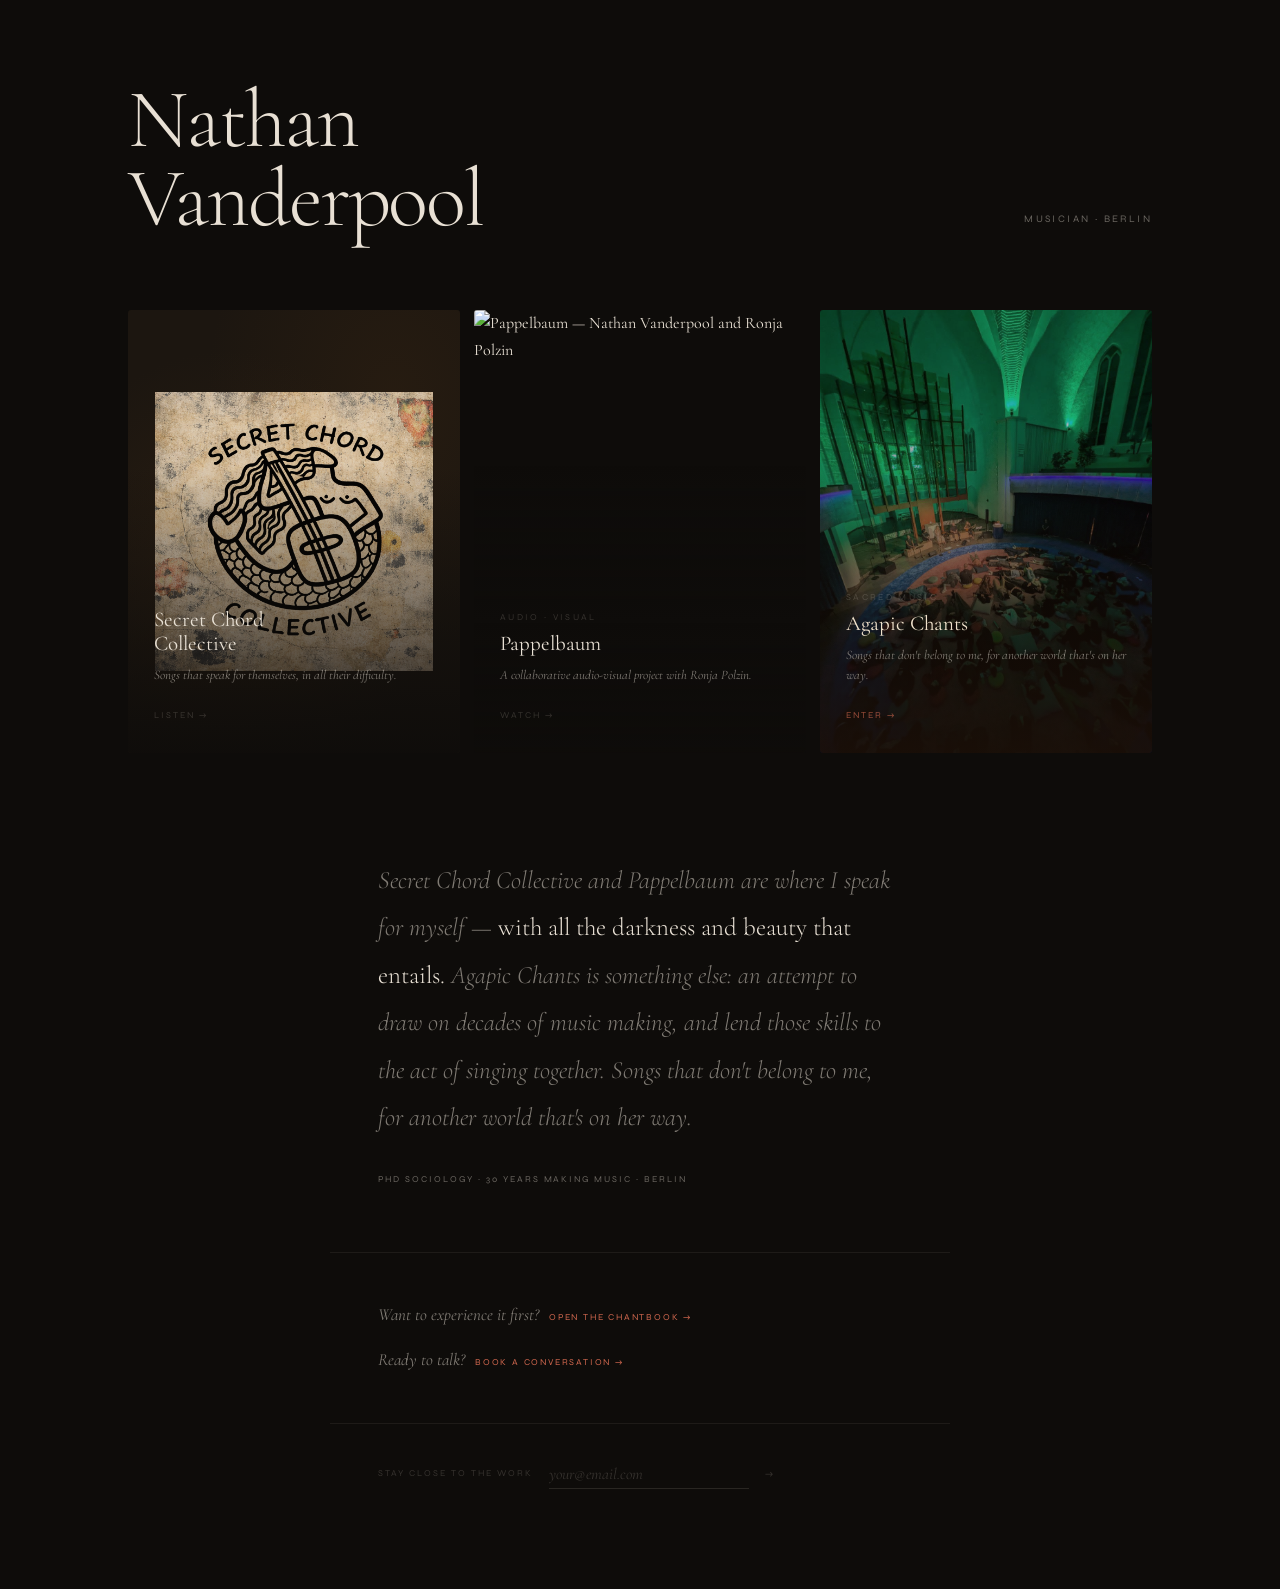
==== index.html @ b12847d2 "Add files via upload" ====
<!DOCTYPE html>
<html lang="en">
<head>
<meta charset="UTF-8">
<meta name="viewport" content="width=device-width, initial-scale=1.0">
<title>Nathan Vanderpool</title>
<meta name="description" content="Nathan Vanderpool — musician, Berlin. Secret Chord Collective, Pappelbaum, Agapic Chants.">
<link rel="preconnect" href="https://fonts.googleapis.com">
<link href="https://fonts.googleapis.com/css2?family=Cormorant+Garamond:ital,wght@0,300;0,400;0,500;1,300;1,400&family=Syne:wght@400;500;600&display=swap" rel="stylesheet">
<style>
:root {
  --void: #0e0c0a;
  --bone: #e8e0d4;
  --bone-soft: rgba(232,224,212,0.52);
  --bone-faint: rgba(232,224,212,0.18);
  --terra: #d2684f;
  --rule: rgba(232,224,212,0.07);
}

* { margin: 0; padding: 0; box-sizing: border-box; }
html { scroll-behavior: smooth; }

body {
  background: var(--void);
  color: var(--bone);
  font-family: 'Cormorant Garamond', Georgia, serif;
  line-height: 1.7;
  min-height: 100vh;
  -webkit-font-smoothing: antialiased;
}

a { color: inherit; text-decoration: none; }

/* ── HEADER ── */
.header {
  max-width: 1120px;
  margin: 0 auto;
  padding: 80px 48px 72px;
  display: flex;
  align-items: flex-end;
  justify-content: space-between;
  gap: 24px;
}

.header-name {
  font-family: 'Cormorant Garamond', serif;
  font-size: clamp(48px, 6.5vw, 88px);
  font-weight: 300;
  letter-spacing: -0.025em;
  line-height: 0.95;
  color: var(--bone);
  opacity: 0;
  animation: fadeUp 1s ease 0.1s forwards;
}

.header-location {
  font-family: 'Syne', sans-serif;
  font-size: 10px;
  letter-spacing: 0.24em;
  text-transform: uppercase;
  color: rgba(232,224,212,0.42);
  padding-bottom: 10px;
  opacity: 0;
  animation: fadeUp 1s ease 0.4s forwards;
}

/* ── PROJECT CARDS ── */
.projects {
  max-width: 1120px;
  margin: 0 auto;
  padding: 0 48px;
  display: grid;
  grid-template-columns: repeat(3, 1fr);
  gap: 14px;
}

.project-card {
  position: relative;
  aspect-ratio: 3 / 4;
  overflow: hidden;
  border-radius: 3px;
  display: block;
  opacity: 0;
}

.project-card:nth-child(1) { animation: fadeUp 0.9s ease 0.3s forwards; }
.project-card:nth-child(2) { animation: fadeUp 0.9s ease 0.5s forwards; }
.project-card:nth-child(3) { animation: fadeUp 0.9s ease 0.7s forwards; }

/* SCC: logo on textured dark */
.card-scc {
  background: #1c1610;
}
.card-scc-bg {
  position: absolute;
  inset: 0;
  background:
    radial-gradient(ellipse at 30% 60%, rgba(60,40,20,0.4) 0%, transparent 60%),
    radial-gradient(ellipse at 80% 20%, rgba(80,50,20,0.2) 0%, transparent 50%);
}
.scc-logo-wrap {
  position: absolute;
  inset: 0;
  display: flex;
  align-items: center;
  justify-content: center;
  padding: 8%;
  z-index: 1;
}
.scc-logo-wrap img {
  width: 100%;
  height: 100%;
  object-fit: contain;
  opacity: 0.88;
  mix-blend-mode: luminosity;
  transition: opacity 0.5s ease, transform 0.7s ease;
}
.card-scc:hover .scc-logo-wrap img {
  opacity: 1;
  mix-blend-mode: normal;
  transform: scale(1.03);
}

/* Pappelbaum: faces in water, tight crop */
.card-pappelbaum .project-card-img {
  object-position: center 28%;
}

/* Agapic Chants: warm */
.card-ac .project-card-img {
  filter: brightness(0.72) saturate(0.85);
}

.project-card-img {
  position: absolute;
  inset: 0;
  width: 100%;
  height: 100%;
  object-fit: cover;
  transition: transform 0.7s ease, filter 0.5s ease;
}

.project-card:hover .project-card-img {
  transform: scale(1.04);
  filter: brightness(0.9) saturate(1);
}
.card-ac:hover .project-card-img {
  filter: brightness(0.85) saturate(1);
}

/* gradient overlay */
.project-card::after {
  content: '';
  position: absolute;
  inset: 0;
  background: linear-gradient(
    to bottom,
    transparent 35%,
    rgba(14,12,10,0.92) 100%
  );
  pointer-events: none;
  z-index: 2;
}

.card-ac::after {
  background: linear-gradient(
    to bottom,
    transparent 25%,
    rgba(28,16,8,0.88) 100%
  );
}

.project-card-text {
  position: absolute;
  bottom: 0;
  left: 0;
  right: 0;
  padding: 28px 26px 26px;
  z-index: 3;
}

.project-label {
  font-family: 'Syne', sans-serif;
  font-size: 9px;
  letter-spacing: 0.26em;
  text-transform: uppercase;
  color: var(--bone-faint);
  display: block;
  margin-bottom: 7px;
}

.project-name {
  font-family: 'Cormorant Garamond', serif;
  font-size: 21px;
  font-weight: 400;
  color: var(--bone);
  line-height: 1.15;
  display: block;
  margin-bottom: 9px;
}

.card-ac .project-name { color: #f0e2cc; }

.project-desc {
  font-family: 'Cormorant Garamond', serif;
  font-size: 13px;
  font-style: italic;
  color: var(--bone-soft);
  line-height: 1.55;
  display: block;
  margin-bottom: 14px;
}

.project-link {
  font-family: 'Syne', sans-serif;
  font-size: 9px;
  letter-spacing: 0.22em;
  text-transform: uppercase;
  color: var(--bone-faint);
  transition: color 0.25s, letter-spacing 0.25s;
}

.card-ac .project-link { color: rgba(210,104,79,0.7); }
.project-card:hover .project-link { color: var(--bone); letter-spacing: 0.32em; }
.card-ac:hover .project-link { color: var(--terra); letter-spacing: 0.32em; }

/* ── CONNECTIVE TEXT ── */
.connective {
  max-width: 620px;
  margin: 104px auto 0;
  padding: 0 48px;
  opacity: 0;
  animation: fadeUp 1s ease 1s forwards;
}

.connective p {
  font-family: 'Cormorant Garamond', serif;
  font-size: clamp(19px, 2.2vw, 25px);
  font-weight: 300;
  line-height: 1.9;
  color: var(--bone-soft);
  font-style: italic;
}

.connective em {
  font-style: normal;
  color: var(--bone);
}

/* ── TRUST LINE ── */
.trust-line {
  max-width: 620px;
  margin: 28px auto 0;
  padding: 0 48px;
  font-family: 'Syne', sans-serif;
  font-size: 9px;
  letter-spacing: 0.22em;
  text-transform: uppercase;
  color: rgba(232,224,212,0.42);
  line-height: 2;
  opacity: 0;
  animation: fadeUp 1s ease 1.2s forwards;
}

/* ── CTA ── */
.cta-block {
  max-width: 620px;
  margin: 64px auto 0;
  padding: 48px 48px 0;
  border-top: 1px solid var(--rule);
  display: flex;
  flex-direction: column;
  gap: 16px;
  opacity: 0;
  animation: fadeUp 1s ease 1.3s forwards;
}

.cta-line {
  display: flex;
  align-items: baseline;
  gap: 10px;
  transition: opacity 0.2s;
}

.cta-line:hover { opacity: 0.85; }

.cta-prompt {
  font-family: 'Cormorant Garamond', serif;
  font-size: 17px;
  font-style: italic;
  color: var(--bone-soft);
}

.cta-arrow {
  font-family: 'Syne', sans-serif;
  font-size: 9px;
  letter-spacing: 0.2em;
  text-transform: uppercase;
  color: var(--terra);
  transition: letter-spacing 0.25s;
}

.cta-line:hover .cta-arrow { letter-spacing: 0.3em; }

/* ── EMAIL CAPTURE ── */
.email-section {
  max-width: 620px;
  margin: 48px auto 0;
  padding: 36px 48px 100px;
  border-top: 1px solid var(--rule);
  display: flex;
  align-items: center;
  gap: 16px;
  flex-wrap: wrap;
  opacity: 0;
  animation: fadeUp 1s ease 1.4s forwards;
}

.email-label {
  font-family: 'Syne', sans-serif;
  font-size: 9px;
  letter-spacing: 0.22em;
  text-transform: uppercase;
  color: var(--bone-faint);
  white-space: nowrap;
}

.email-input {
  background: none;
  border: none;
  border-bottom: 1px solid rgba(232,224,212,0.12);
  color: var(--bone);
  font-family: 'Cormorant Garamond', serif;
  font-size: 16px;
  font-style: italic;
  padding: 4px 0;
  outline: none;
  width: 200px;
  transition: border-color 0.25s;
}

.email-input::placeholder {
  color: var(--bone-faint);
}

.email-input:focus {
  border-color: rgba(232,224,212,0.28);
}

.email-send {
  background: none;
  border: none;
  color: var(--bone-faint);
  cursor: pointer;
  font-family: 'Syne', sans-serif;
  font-size: 10px;
  letter-spacing: 0.18em;
  padding: 0;
  transition: color 0.2s;
}

.email-send:hover { color: var(--bone); }

/* sent state */
.email-thanks {
  font-family: 'Cormorant Garamond', serif;
  font-size: 15px;
  font-style: italic;
  color: var(--bone-soft);
  display: none;
}

/* ── ANIMATIONS ── */
@keyframes fadeUp {
  from { opacity: 0; transform: translateY(16px); }
  to   { opacity: 1; transform: translateY(0); }
}

/* ── MOBILE ── */
@media (max-width: 800px) {
  .header {
    padding: 56px 24px 48px;
    flex-direction: column;
    align-items: flex-start;
    gap: 14px;
  }

  .projects {
    padding: 0 24px;
    grid-template-columns: 1fr;
    gap: 10px;
  }

  .project-card { aspect-ratio: 4 / 3; }

  .connective,
  .trust-line,
  .cta-block,
  .email-section {
    padding-left: 24px;
    padding-right: 24px;
  }

  .connective { margin-top: 64px; }
  .cta-block { padding-top: 36px; }
  .email-section { padding-bottom: 72px; }
}
</style>
</head>
<body>

<!-- HEADER -->
<header class="header">
  <h1 class="header-name">Nathan<br>Vanderpool</h1>
  <p class="header-location">Musician · Berlin</p>
</header>

<!-- PROJECT CARDS -->
<section class="projects" aria-label="Projects">

  <!-- Secret Chord Collective -->
  <a href="secret-chord-collective.html"
     class="project-card card-scc"
     aria-label="Secret Chord Collective">
    <div class="card-scc-bg"></div>
    <div class="scc-logo-wrap">
      <img src="SCC_Logo_new.png" alt="Secret Chord Collective">
    </div>
    <div class="project-card-text">
      <span class="project-label">Art Music</span>
      <span class="project-name">Secret Chord<br>Collective</span>
      <span class="project-desc">Songs that speak for themselves, in all their difficulty.</span>
      <span class="project-link">Listen →</span>
    </div>
  </a>

  <!-- Pappelbaum -->
  <a href="pappelbaum.html"
     class="project-card card-pappelbaum"
     aria-label="Pappelbaum">
    <img class="project-card-img" src="album_cover.jpg" alt="Pappelbaum — Nathan Vanderpool and Ronja Polzin">
    <div class="project-card-text">
      <span class="project-label">Audio · Visual</span>
      <span class="project-name">Pappelbaum</span>
      <span class="project-desc">A collaborative audio-visual project with Ronja Polzin.</span>
      <span class="project-link">Watch →</span>
    </div>
  </a>

  <!-- Agapic Chants -->
  <a href="https://agapicchants.com"
     target="_blank"
     rel="noopener"
     class="project-card card-ac"
     aria-label="Agapic Chants">
    <img class="project-card-img" src="here_beyond_sound.jpg" alt="Agapic Chants">
    <div class="project-card-text">
      <span class="project-label">Sacred Music</span>
      <span class="project-name">Agapic Chants</span>
      <span class="project-desc">Songs that don't belong to me, for another world that's on her way.</span>
      <span class="project-link">Enter →</span>
    </div>
  </a>

</section>

<!-- CONNECTIVE PARAGRAPH -->
<div class="connective" aria-label="About">
  <p>Secret Chord Collective and Pappelbaum are where I speak for myself — <em>with all the darkness and beauty that entails.</em> Agapic Chants is something else: an attempt to draw on decades of music making, and lend those skills to the act of singing together. Songs that don't belong to me, for another world that's on her way.</p>
</div>

<!-- TRUST LINE -->
<div class="trust-line" aria-hidden="true">
  PhD Sociology · 30 years making music · Berlin
</div>

<!-- CTA -->
<div class="cta-block">
  <a href="https://agapicchants.com/chants.html" class="cta-line">
    <span class="cta-prompt">Want to experience it first?</span>
    <span class="cta-arrow">Open the Chantbook →</span>
  </a>
  <a href="https://calendly.com/nathanvanderpool/check-in" target="_blank" rel="noopener" class="cta-line">
    <span class="cta-prompt">Ready to talk?</span>
    <span class="cta-arrow">Book a conversation →</span>
  </a>
</div>

<!-- EMAIL CAPTURE -->
<div class="email-section">
  <span class="email-label">Stay close to the work</span>
  <input class="email-input" type="email" placeholder="your@email.com" aria-label="Email address">
  <button class="email-send" onclick="handleEmail()" aria-label="Submit">→</button>
  <span class="email-thanks">thank you.</span>
</div>

<script>
function handleEmail() {
  const input = document.querySelector('.email-input');
  const thanks = document.querySelector('.email-thanks');
  const btn = document.querySelector('.email-send');
  const val = input.value.trim();
  if (!val || !val.includes('@')) { input.focus(); return; }
  btn.textContent = '...';
  btn.disabled = true;
  fetch('https://script.google.com/macros/s/AKfycbxu14QyYP8UOxmmVlS7Lb7YYyt9fbdXgRc8b6YH4mXBfhjTIoKg7Csn2jPsVx-ChBL2Qw/exec', {
    method: 'POST',
    mode: 'no-cors',
    headers: { 'Content-Type': 'application/x-www-form-urlencoded' },
    body: 'email=' + encodeURIComponent(val)
  }).finally(() => {
    input.style.display = 'none';
    btn.style.display = 'none';
    thanks.style.display = 'block';
  });
}
document.querySelector('.email-input').addEventListener('keydown', function(e) {
  if (e.key === 'Enter') handleEmail();
});
</script>

</body>
</html>
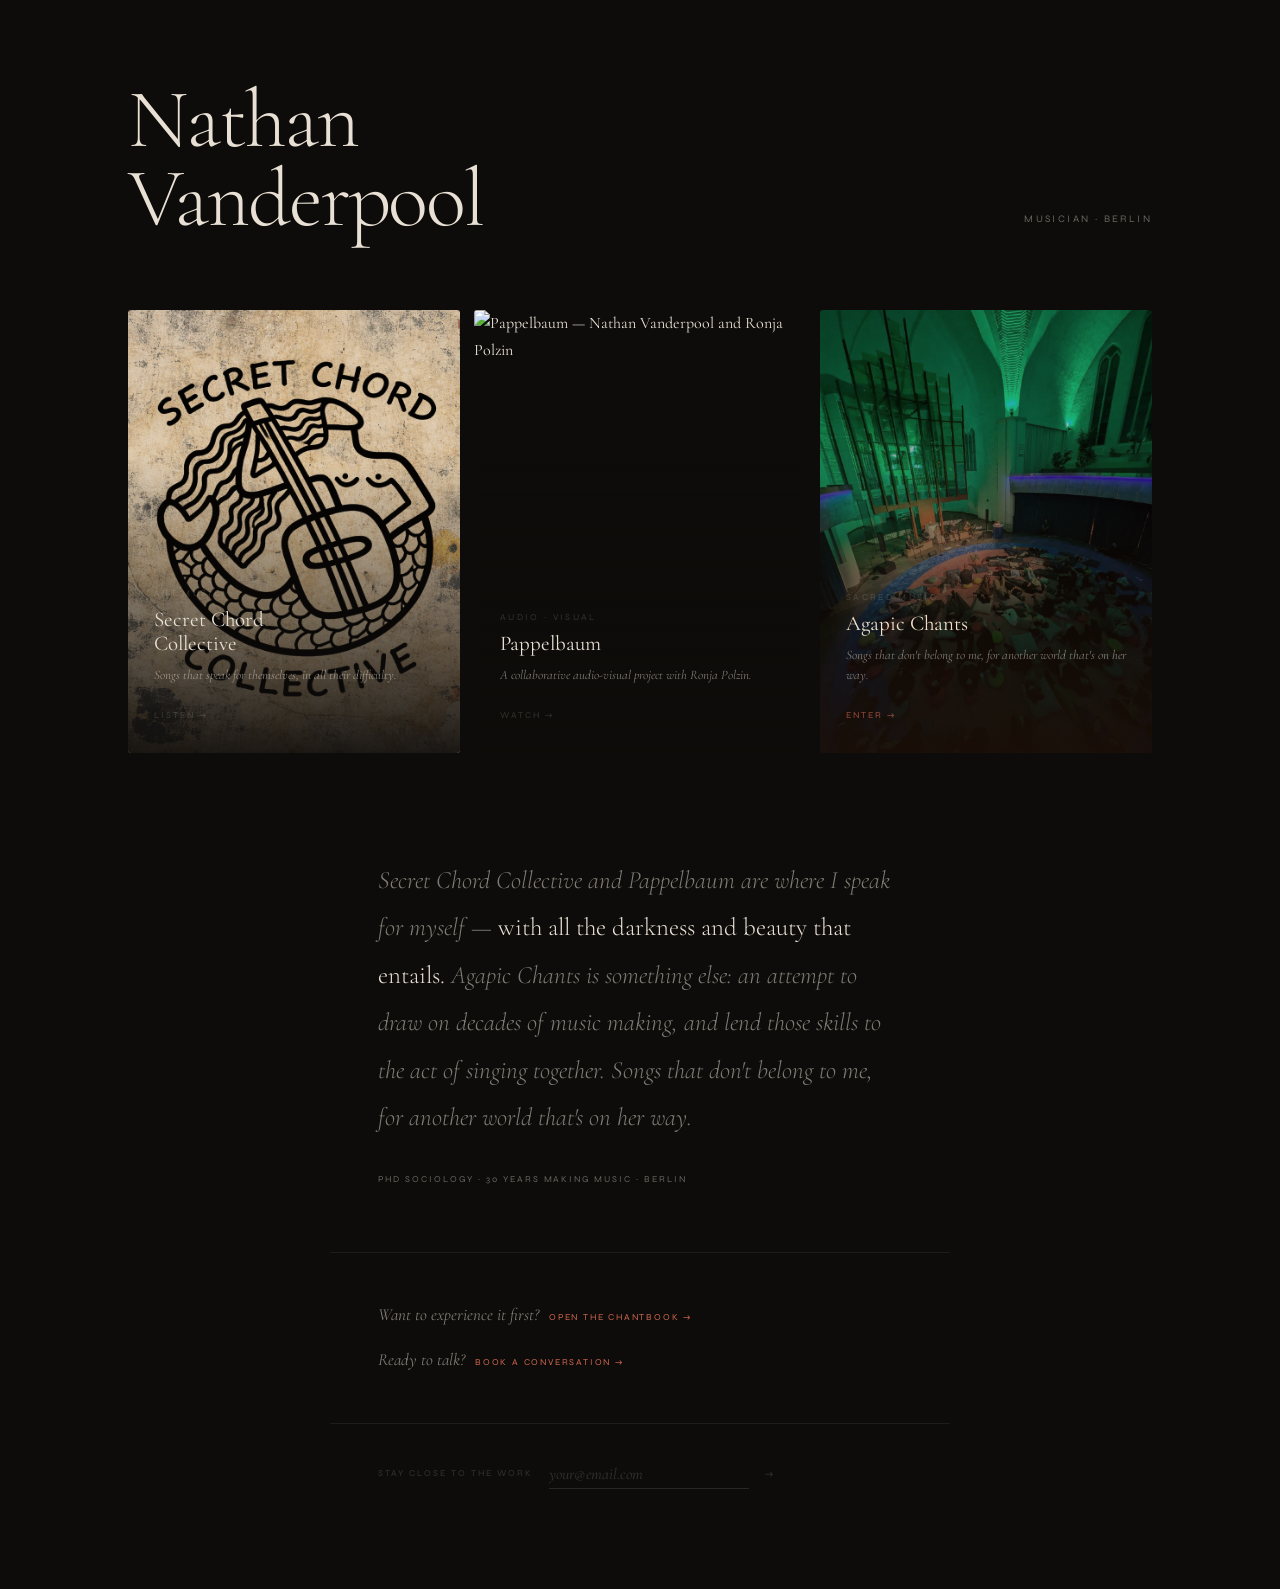
==== commit f419cb3b: "Add files via upload" ====
--- a/index.html
+++ b/index.html
@@ -104,13 +104,13 @@
   display: flex;
   align-items: center;
   justify-content: center;
-  padding: 8%;
+  padding: 0;
   z-index: 1;
 }
 .scc-logo-wrap img {
   width: 100%;
   height: 100%;
-  object-fit: contain;
+  object-fit: cover;
   opacity: 0.88;
   mix-blend-mode: luminosity;
   transition: opacity 0.5s ease, transform 0.7s ease;
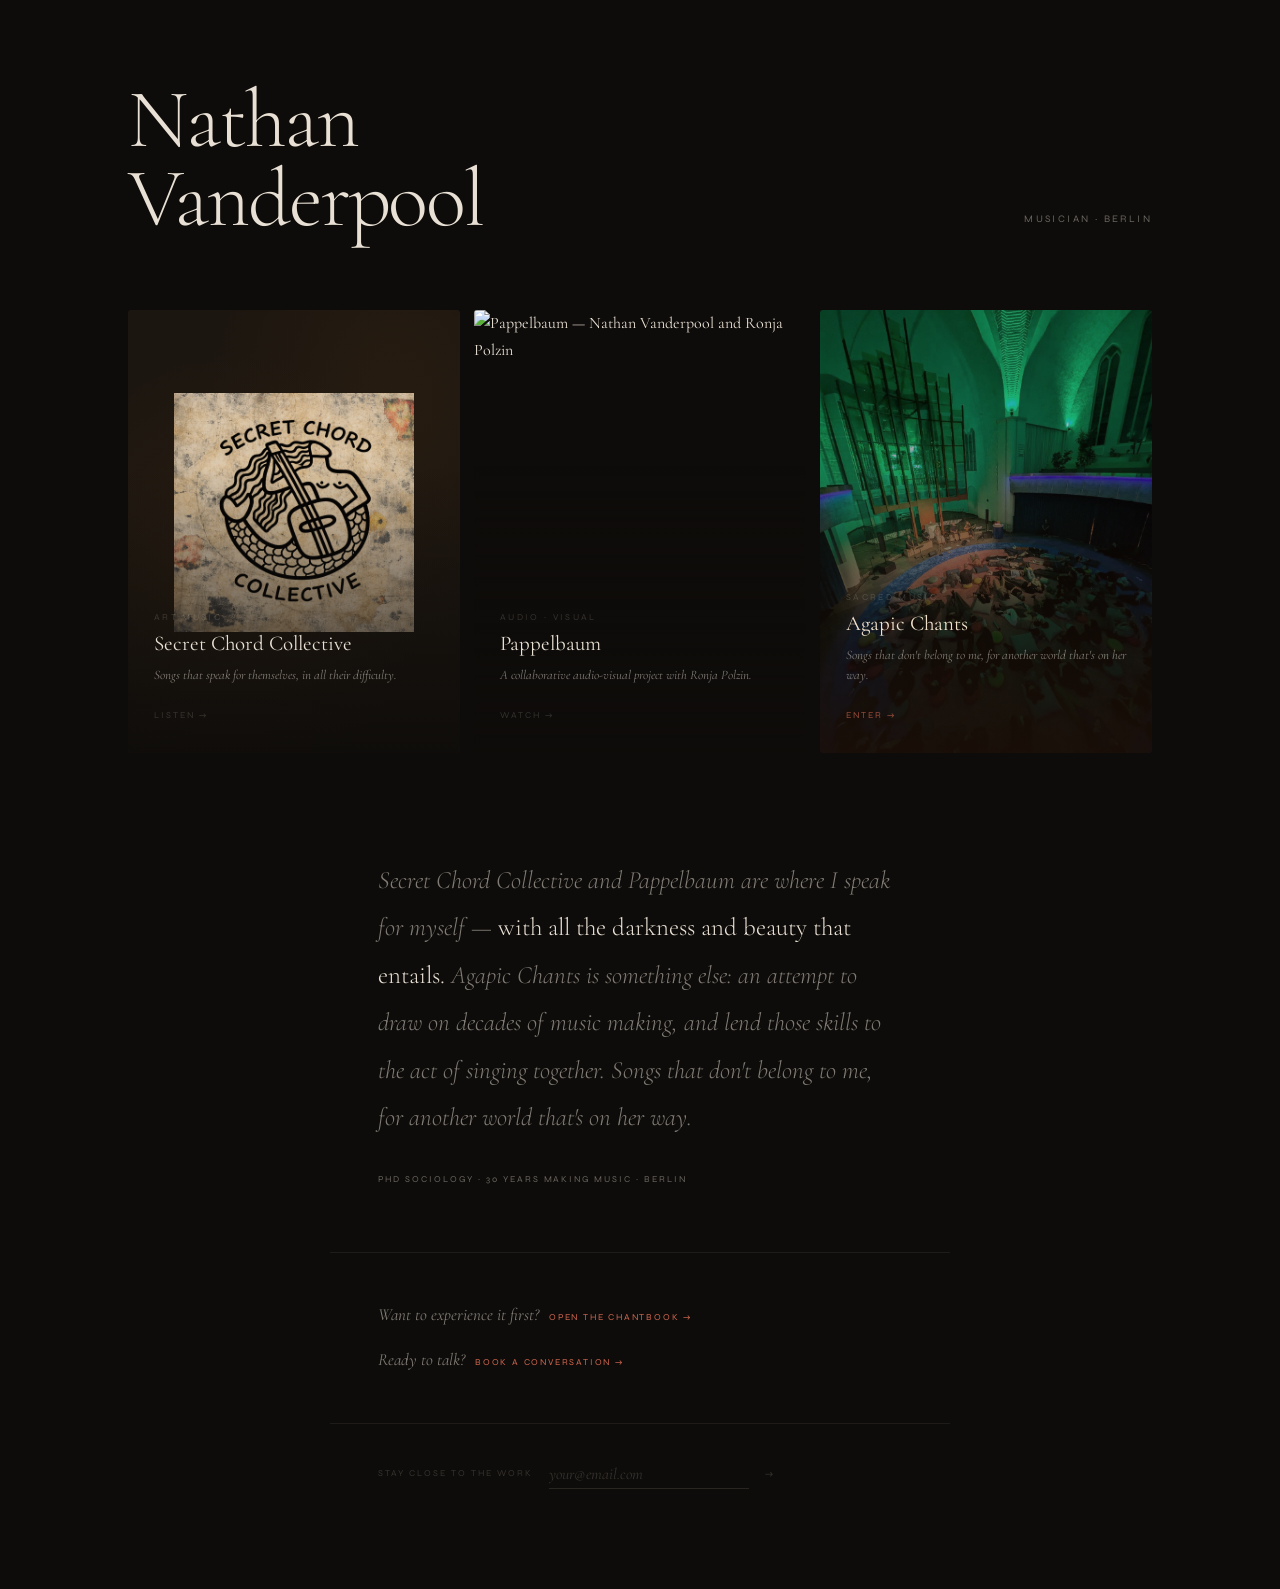
==== commit 9868ff42: "Add files via upload" ====
--- a/index.html
+++ b/index.html
@@ -102,15 +102,15 @@
   position: absolute;
   inset: 0;
   display: flex;
-  align-items: center;
+  align-items: flex-start;
   justify-content: center;
-  padding: 0;
+  padding: 7.5% 7.5% 0;
   z-index: 1;
 }
 .scc-logo-wrap img {
-  width: 100%;
-  height: 100%;
-  object-fit: cover;
+  width: 85%;
+  height: 85%;
+  object-fit: contain;
   opacity: 0.88;
   mix-blend-mode: luminosity;
   transition: opacity 0.5s ease, transform 0.7s ease;
@@ -119,6 +119,15 @@
   opacity: 1;
   mix-blend-mode: normal;
   transform: scale(1.03);
+}
+
+/* Stronger overlay for SCC so text reads over warm logo tones */
+.card-scc::after {
+  background: linear-gradient(
+    to bottom,
+    transparent 20%,
+    rgba(14,12,10,0.97) 100%
+  );
 }
 
 /* Pappelbaum: faces in water, tight crop */
@@ -428,7 +437,7 @@
     </div>
     <div class="project-card-text">
       <span class="project-label">Art Music</span>
-      <span class="project-name">Secret Chord<br>Collective</span>
+      <span class="project-name">Secret Chord Collective</span>
       <span class="project-desc">Songs that speak for themselves, in all their difficulty.</span>
       <span class="project-link">Listen →</span>
     </div>
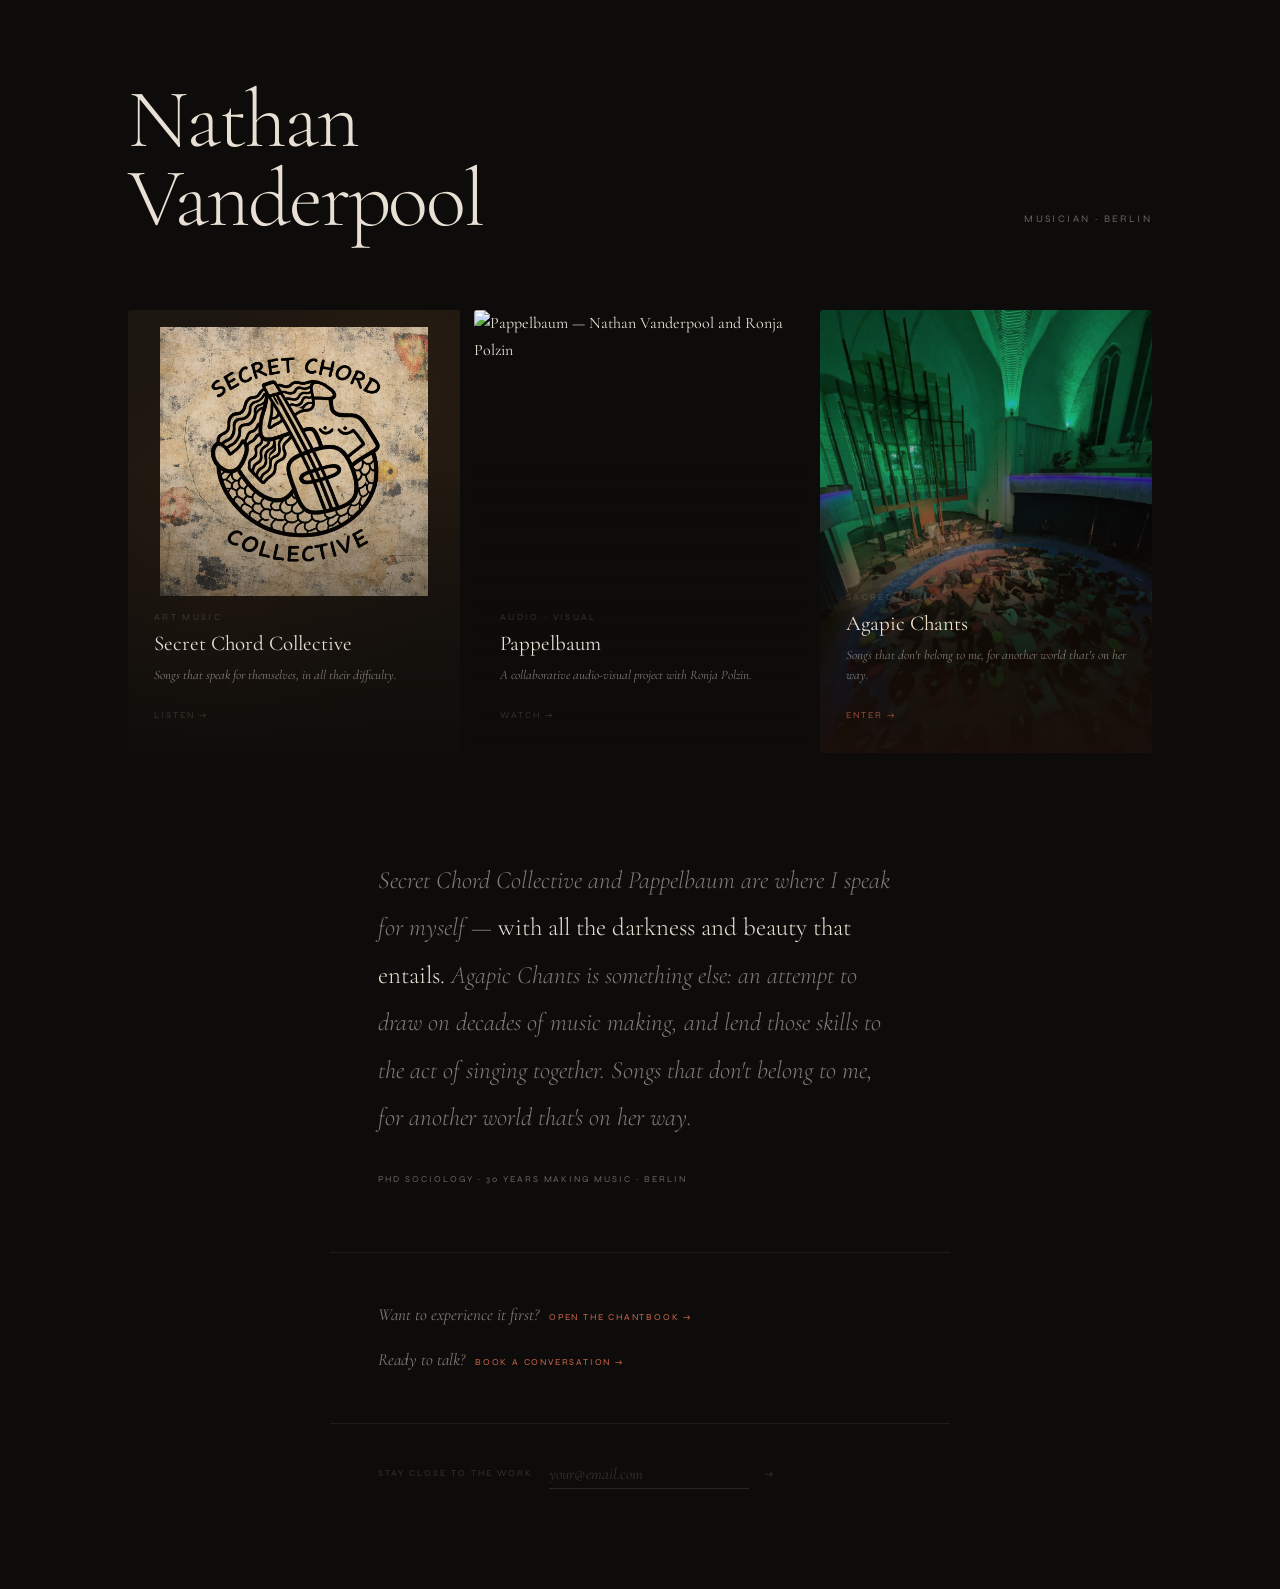
==== commit da297231: "Add files via upload" ====
--- a/index.html
+++ b/index.html
@@ -100,17 +100,21 @@
 }
 .scc-logo-wrap {
   position: absolute;
-  inset: 0;
+  top: 0;
+  left: 0;
+  right: 0;
+  height: 72%;
   display: flex;
   align-items: flex-start;
   justify-content: center;
-  padding: 7.5% 7.5% 0;
+  padding: 5% 5% 0;
   z-index: 1;
 }
 .scc-logo-wrap img {
-  width: 85%;
-  height: 85%;
+  width: 90%;
+  height: 100%;
   object-fit: contain;
+  object-position: top center;
   opacity: 0.88;
   mix-blend-mode: luminosity;
   transition: opacity 0.5s ease, transform 0.7s ease;
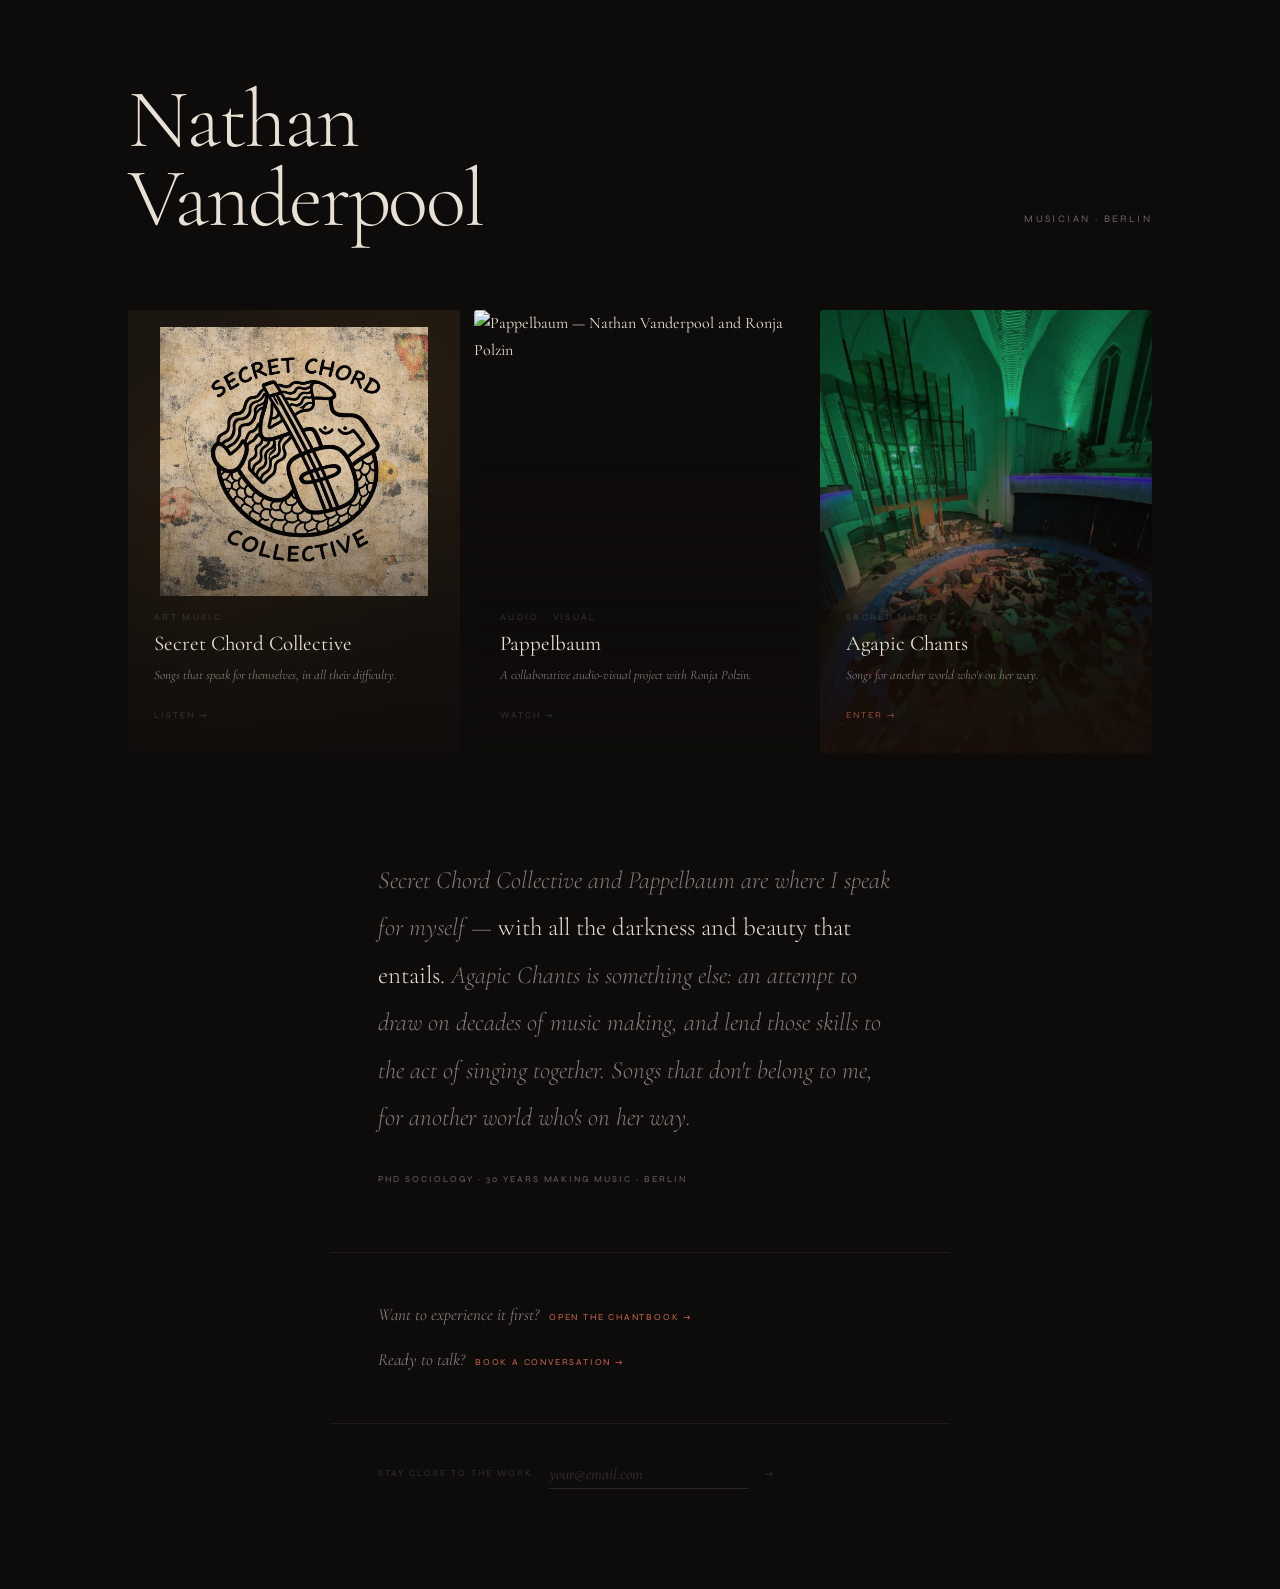
==== commit 8ccd65da: "Add files via upload" ====
--- a/index.html
+++ b/index.html
@@ -470,7 +470,7 @@
     <div class="project-card-text">
       <span class="project-label">Sacred Music</span>
       <span class="project-name">Agapic Chants</span>
-      <span class="project-desc">Songs that don't belong to me, for another world that's on her way.</span>
+      <span class="project-desc">Songs for another world who's on her way.</span>
       <span class="project-link">Enter →</span>
     </div>
   </a>
@@ -479,7 +479,7 @@
 
 <!-- CONNECTIVE PARAGRAPH -->
 <div class="connective" aria-label="About">
-  <p>Secret Chord Collective and Pappelbaum are where I speak for myself — <em>with all the darkness and beauty that entails.</em> Agapic Chants is something else: an attempt to draw on decades of music making, and lend those skills to the act of singing together. Songs that don't belong to me, for another world that's on her way.</p>
+  <p>Secret Chord Collective and Pappelbaum are where I speak for myself — <em>with all the darkness and beauty that entails.</em> Agapic Chants is something else: an attempt to draw on decades of music making, and lend those skills to the act of singing together. Songs that don't belong to me, for another world who's on her way.</p>
 </div>
 
 <!-- TRUST LINE -->
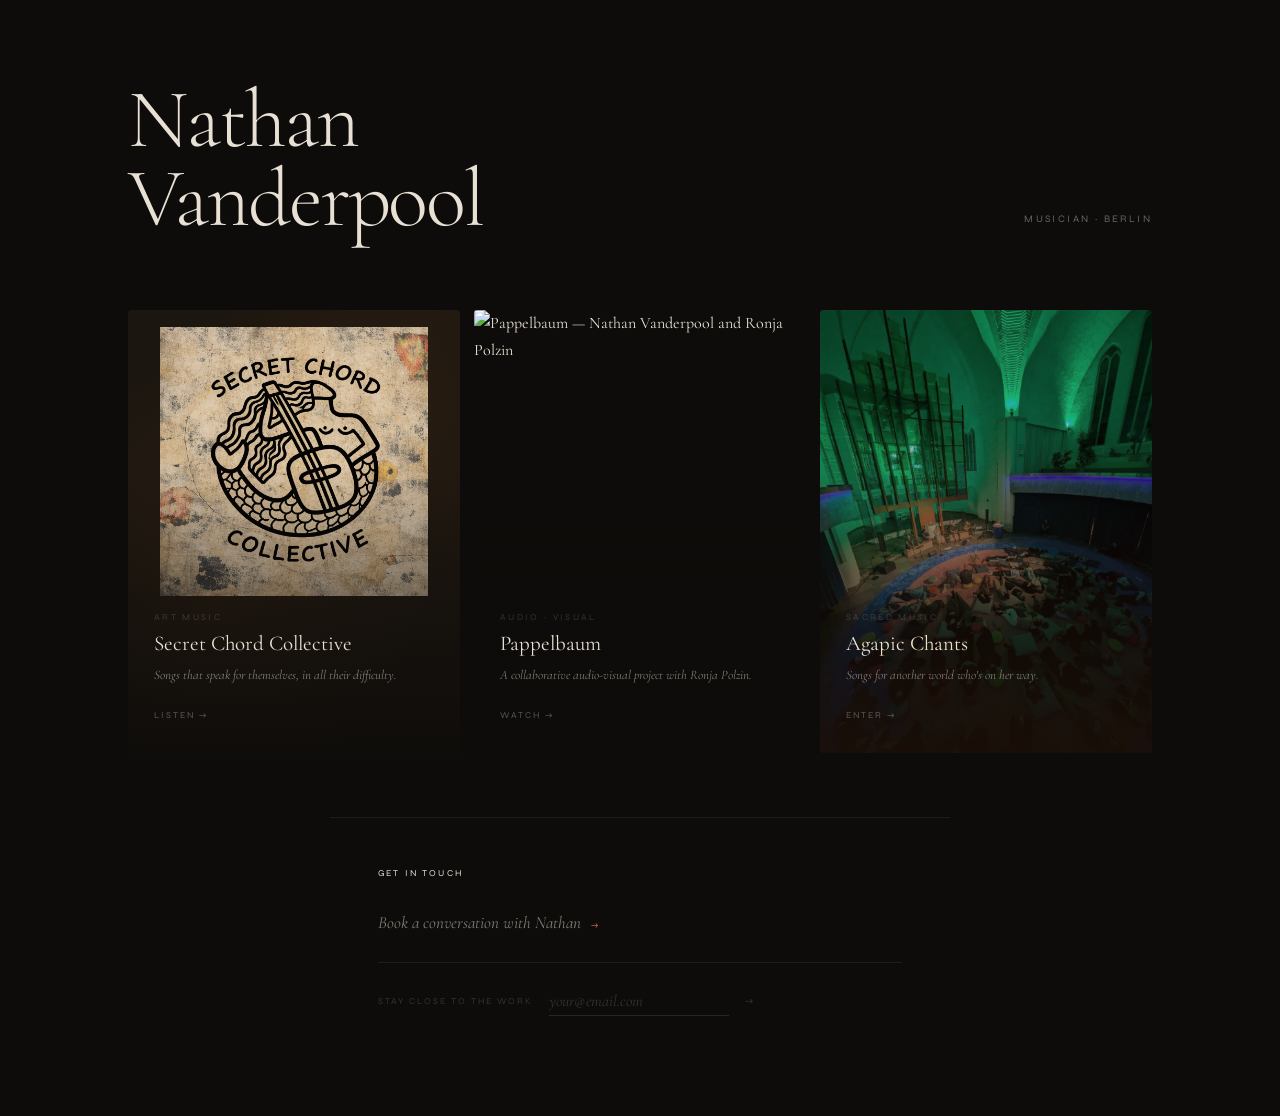
==== commit e30ecc83: "Add files via upload" ====
--- a/index.html
+++ b/index.html
@@ -229,13 +229,11 @@
   font-size: 9px;
   letter-spacing: 0.22em;
   text-transform: uppercase;
-  color: var(--bone-faint);
+  color: rgba(232,224,212,0.35);
   transition: color 0.25s, letter-spacing 0.25s;
 }
 
-.card-ac .project-link { color: rgba(210,104,79,0.7); }
 .project-card:hover .project-link { color: var(--bone); letter-spacing: 0.32em; }
-.card-ac:hover .project-link { color: var(--terra); letter-spacing: 0.32em; }
 
 /* ── CONNECTIVE TEXT ── */
 .connective {
@@ -275,17 +273,24 @@
   animation: fadeUp 1s ease 1.2s forwards;
 }
 
-/* ── CTA ── */
-.cta-block {
+/* ── CONTACT ── */
+.contact-section {
   max-width: 620px;
   margin: 64px auto 0;
-  padding: 48px 48px 0;
+  padding: 48px 48px 100px;
   border-top: 1px solid var(--rule);
-  display: flex;
-  flex-direction: column;
-  gap: 16px;
   opacity: 0;
   animation: fadeUp 1s ease 1.3s forwards;
+}
+
+.contact-label {
+  font-family: 'Syne', sans-serif;
+  font-size: 9px;
+  letter-spacing: 0.24em;
+  text-transform: uppercase;
+  color: var(--bone-mid);
+  display: block;
+  margin-bottom: 28px;
 }
 
 .cta-line {
@@ -294,16 +299,13 @@
   gap: 10px;
   transition: opacity 0.2s;
 }
-
-.cta-line:hover { opacity: 0.85; }
-
+.cta-line:hover { opacity: 0.75; }
 .cta-prompt {
   font-family: 'Cormorant Garamond', serif;
   font-size: 17px;
   font-style: italic;
   color: var(--bone-soft);
 }
-
 .cta-arrow {
   font-family: 'Syne', sans-serif;
   font-size: 9px;
@@ -312,21 +314,20 @@
   color: var(--terra);
   transition: letter-spacing 0.25s;
 }
-
 .cta-line:hover .cta-arrow { letter-spacing: 0.3em; }
 
-/* ── EMAIL CAPTURE ── */
-.email-section {
-  max-width: 620px;
-  margin: 48px auto 0;
-  padding: 36px 48px 100px;
-  border-top: 1px solid var(--rule);
+.contact-divider {
+  width: 100%;
+  height: 1px;
+  background: var(--rule);
+  margin: 24px 0;
+}
+
+.email-row {
   display: flex;
   align-items: center;
   gap: 16px;
   flex-wrap: wrap;
-  opacity: 0;
-  animation: fadeUp 1s ease 1.4s forwards;
 }
 
 .email-label {
@@ -348,17 +349,11 @@
   font-style: italic;
   padding: 4px 0;
   outline: none;
-  width: 200px;
+  width: 180px;
   transition: border-color 0.25s;
 }
-
-.email-input::placeholder {
-  color: var(--bone-faint);
-}
-
-.email-input:focus {
-  border-color: rgba(232,224,212,0.28);
-}
+.email-input::placeholder { color: var(--bone-faint); }
+.email-input:focus { border-color: rgba(232,224,212,0.28); }
 
 .email-send {
   background: none;
@@ -371,10 +366,8 @@
   padding: 0;
   transition: color 0.2s;
 }
-
 .email-send:hover { color: var(--bone); }
 
-/* sent state */
 .email-thanks {
   font-family: 'Cormorant Garamond', serif;
   font-size: 15px;
@@ -477,34 +470,23 @@
 
 </section>
 
-<!-- CONNECTIVE PARAGRAPH -->
-<div class="connective" aria-label="About">
-  <p>Secret Chord Collective and Pappelbaum are where I speak for myself — <em>with all the darkness and beauty that entails.</em> Agapic Chants is something else: an attempt to draw on decades of music making, and lend those skills to the act of singing together. Songs that don't belong to me, for another world who's on her way.</p>
-</div>
-
-<!-- TRUST LINE -->
-<div class="trust-line" aria-hidden="true">
-  PhD Sociology · 30 years making music · Berlin
-</div>
-
-<!-- CTA -->
-<div class="cta-block">
-  <a href="https://agapicchants.com/chants.html" class="cta-line">
-    <span class="cta-prompt">Want to experience it first?</span>
-    <span class="cta-arrow">Open the Chantbook →</span>
+<!-- CONTACT -->
+<div class="contact-section">
+  <span class="contact-label">Get in touch</span>
+
+  <a href="https://calendly.com/nathanvanderpool/check-in" target="_blank" rel="noopener" class="cta-line">
+    <span class="cta-prompt">Book a conversation with Nathan</span>
+    <span class="cta-arrow">→</span>
   </a>
-  <a href="https://calendly.com/nathanvanderpool/check-in" target="_blank" rel="noopener" class="cta-line">
-    <span class="cta-prompt">Ready to talk?</span>
-    <span class="cta-arrow">Book a conversation →</span>
-  </a>
-</div>
-
-<!-- EMAIL CAPTURE -->
-<div class="email-section">
-  <span class="email-label">Stay close to the work</span>
-  <input class="email-input" type="email" placeholder="your@email.com" aria-label="Email address">
-  <button class="email-send" onclick="handleEmail()" aria-label="Submit">→</button>
-  <span class="email-thanks">thank you.</span>
+
+  <div class="contact-divider"></div>
+
+  <div class="email-row">
+    <span class="email-label">Stay close to the work</span>
+    <input class="email-input" type="email" placeholder="your@email.com" aria-label="Email address">
+    <button class="email-send" onclick="handleEmail()" aria-label="Submit">→</button>
+    <span class="email-thanks">thank you.</span>
+  </div>
 </div>
 
 <script>
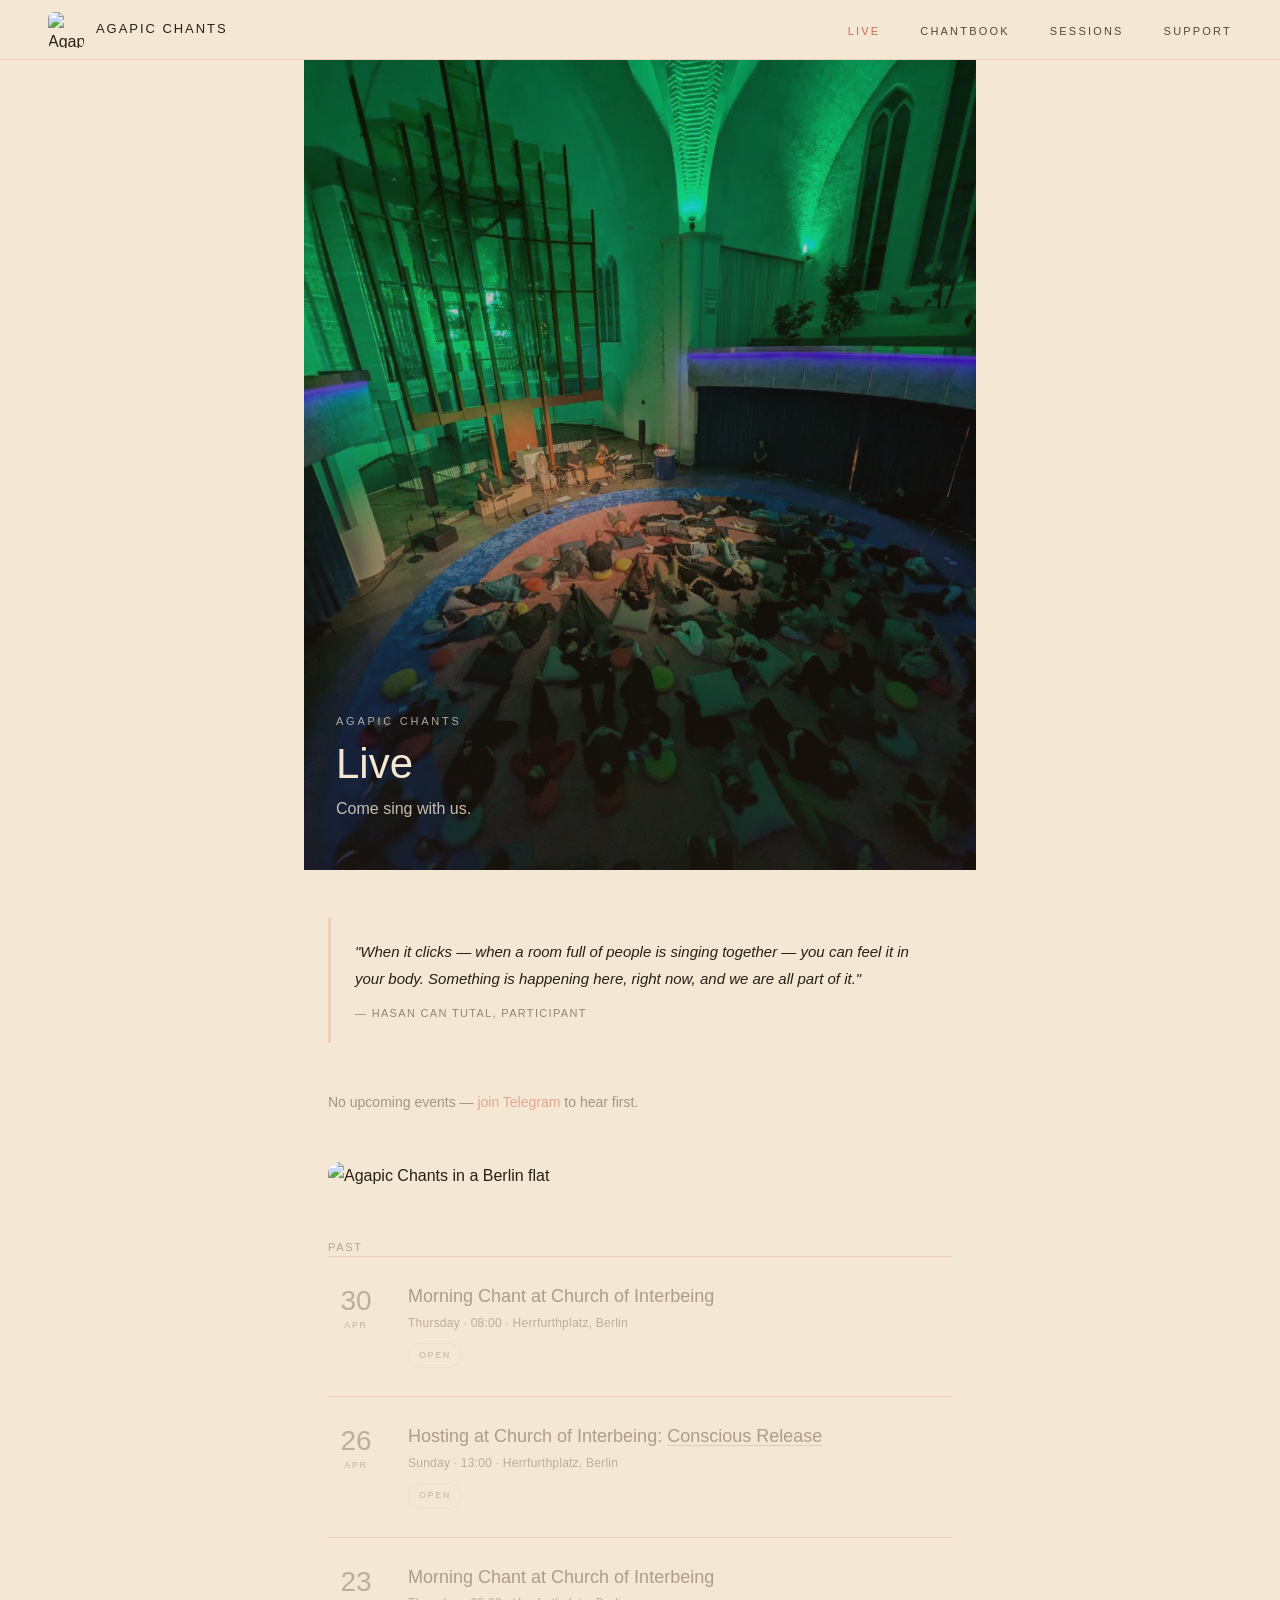
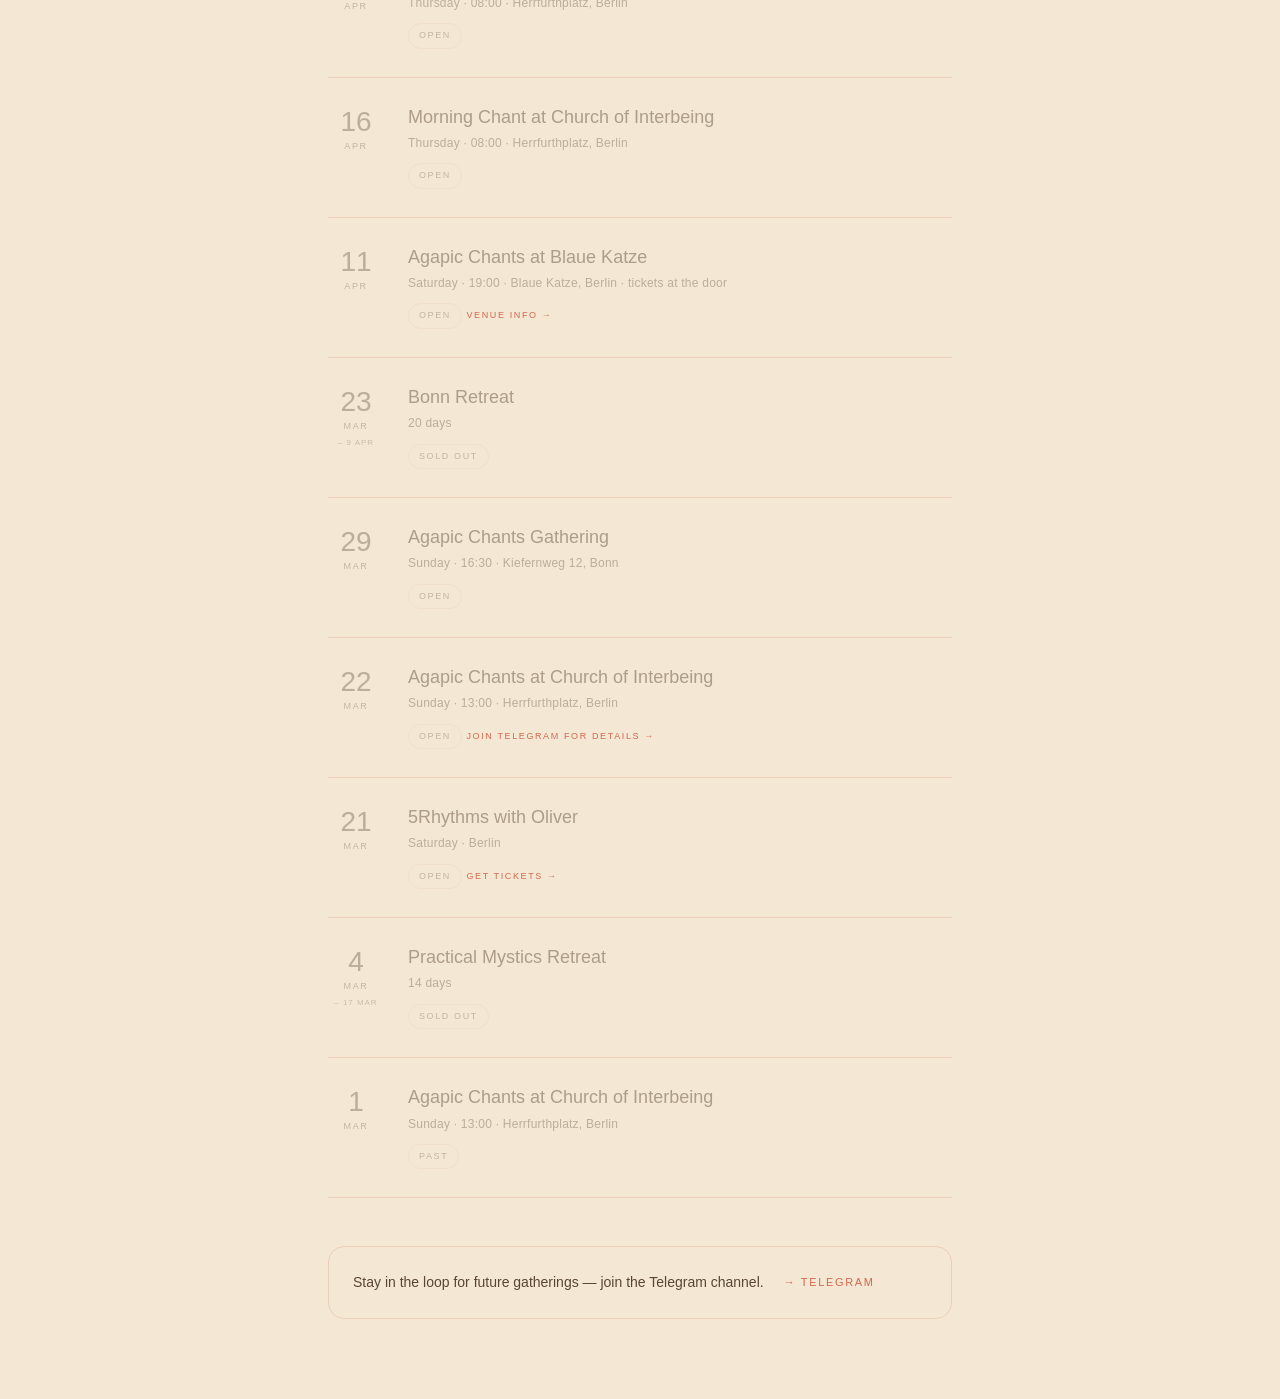
==== commit ed8453a2: "Add files via upload" ====
--- a/index.html
+++ b/index.html
@@ -2,517 +2,370 @@
 <html lang="en">
 <head>
 <meta charset="UTF-8">
+<link rel="icon" type="image/jpeg" href="AgapicChantsLogo.jpg">
 <meta name="viewport" content="width=device-width, initial-scale=1.0">
-<title>Nathan Vanderpool</title>
-<meta name="description" content="Nathan Vanderpool — musician, Berlin. Secret Chord Collective, Pappelbaum, Agapic Chants.">
-<link rel="preconnect" href="https://fonts.googleapis.com">
-<link href="https://fonts.googleapis.com/css2?family=Cormorant+Garamond:ital,wght@0,300;0,400;0,500;1,300;1,400&family=Syne:wght@400;500;600&display=swap" rel="stylesheet">
+<title>Live — Agapic Chants</title>
 <style>
+@import url('https://fonts.googleapis.com/css2?family=Jost:ital,wght@0,300;0,400;0,500;0,600;1,300;1,400&display=swap');
 :root {
-  --void: #0e0c0a;
-  --bone: #e8e0d4;
-  --bone-soft: rgba(232,224,212,0.52);
-  --bone-faint: rgba(232,224,212,0.18);
-  --terra: #d2684f;
-  --rule: rgba(232,224,212,0.07);
-}
-
+  --cream: #f4e7d4; --terra: #d2684f; --terra-dark: #b04c35;
+  --ink: #2a1f14; --ink-soft: #5a4535; --rule: rgba(210,104,79,0.2);
+  --nav-height: 60px; --bottom-nav-height: 64px;
+}
 * { margin: 0; padding: 0; box-sizing: border-box; }
 html { scroll-behavior: smooth; }
-
-body {
-  background: var(--void);
-  color: var(--bone);
-  font-family: 'Cormorant Garamond', Georgia, serif;
-  line-height: 1.7;
-  min-height: 100vh;
-  -webkit-font-smoothing: antialiased;
-}
-
-a { color: inherit; text-decoration: none; }
-
-/* ── HEADER ── */
-.header {
-  max-width: 1120px;
-  margin: 0 auto;
-  padding: 80px 48px 72px;
-  display: flex;
-  align-items: flex-end;
-  justify-content: space-between;
-  gap: 24px;
-}
-
-.header-name {
-  font-family: 'Cormorant Garamond', serif;
-  font-size: clamp(48px, 6.5vw, 88px);
+body { background: var(--cream); color: var(--ink); font-family: 'Jost', Futura, 'Century Gothic', sans-serif; font-size: 16px; line-height: 1.7; padding-bottom: var(--bottom-nav-height); }
+a { color: var(--terra); text-decoration: none; }
+a:hover { color: var(--terra-dark); }
+.top-nav { display: none; position: sticky; top: 0; z-index: 100; background: var(--cream); border-bottom: 1px solid var(--rule); padding: 0 48px; height: var(--nav-height); align-items: center; justify-content: space-between; }
+.top-nav .nav-logo { display: flex; align-items: center; gap: 12px; text-decoration: none; color: var(--ink); }
+.top-nav .nav-logo img { width: 36px; height: 36px; border-radius: 6px; }
+.top-nav .nav-logo span { font-size: 13px; letter-spacing: 0.15em; text-transform: uppercase; font-weight: 500; }
+.top-nav .nav-links { display: flex; gap: 40px; list-style: none; }
+.top-nav .nav-links a { font-size: 11px; letter-spacing: 0.2em; text-transform: uppercase; color: var(--ink-soft); text-decoration: none; transition: color 0.2s; }
+.top-nav .nav-links a:hover, .top-nav .nav-links a.active { color: var(--terra); }
+.bottom-nav { position: fixed; bottom: 0; left: 0; right: 0; z-index: 100; background: var(--cream); border-top: 1px solid var(--rule); height: var(--bottom-nav-height); display: flex; align-items: stretch; }
+.bottom-nav a { flex: 1; display: flex; flex-direction: column; align-items: center; justify-content: center; gap: 4px; font-size: 9px; letter-spacing: 0.15em; text-transform: uppercase; color: var(--ink-soft); text-decoration: none; transition: color 0.2s; padding: 8px 4px; }
+.bottom-nav a.active, .bottom-nav a:hover { color: var(--terra); }
+.bottom-nav .nav-icon { font-size: 18px; line-height: 1; }
+.page { max-width: 720px; margin: 0 auto; padding: 48px 24px 48px; }
+p { margin-bottom: 18px; color: var(--ink-soft); }
+
+.testimonial {
+  border-left: 3px solid var(--rule);
+  padding: 20px 24px;
+  margin: 0 0 48px;
+  border-radius: 0 12px 12px 0;
+}
+.testimonial p { font-size: 15px; font-style: italic; color: var(--ink); line-height: 1.8; margin-bottom: 12px; }
+.testimonial .attribution { font-size: 11px; letter-spacing: 0.12em; text-transform: uppercase; color: var(--ink-soft); opacity: 0.6; display: block; margin: 0; }
+.event-card {
+  padding: 28px 0;
+  border-bottom: 1px solid var(--rule);
+  display: grid;
+  grid-template-columns: 56px 1fr;
+  gap: 0 24px;
+  align-items: start;
+}
+.event-card:first-of-type { border-top: 1px solid var(--rule); }
+
+.event-date-block {
+  text-align: center;
+  padding-top: 2px;
+}
+.event-day {
+  font-size: 28px;
   font-weight: 300;
-  letter-spacing: -0.025em;
-  line-height: 0.95;
-  color: var(--bone);
-  opacity: 0;
-  animation: fadeUp 1s ease 0.1s forwards;
-}
-
-.header-location {
-  font-family: 'Syne', sans-serif;
-  font-size: 10px;
-  letter-spacing: 0.24em;
-  text-transform: uppercase;
-  color: rgba(232,224,212,0.42);
-  padding-bottom: 10px;
-  opacity: 0;
-  animation: fadeUp 1s ease 0.4s forwards;
-}
-
-/* ── PROJECT CARDS ── */
-.projects {
-  max-width: 1120px;
-  margin: 0 auto;
-  padding: 0 48px;
-  display: grid;
-  grid-template-columns: repeat(3, 1fr);
-  gap: 14px;
-}
-
-.project-card {
-  position: relative;
-  aspect-ratio: 3 / 4;
-  overflow: hidden;
-  border-radius: 3px;
+  color: var(--ink);
+  line-height: 1;
   display: block;
-  opacity: 0;
-}
-
-.project-card:nth-child(1) { animation: fadeUp 0.9s ease 0.3s forwards; }
-.project-card:nth-child(2) { animation: fadeUp 0.9s ease 0.5s forwards; }
-.project-card:nth-child(3) { animation: fadeUp 0.9s ease 0.7s forwards; }
-
-/* SCC: logo on textured dark */
-.card-scc {
-  background: #1c1610;
-}
-.card-scc-bg {
-  position: absolute;
-  inset: 0;
-  background:
-    radial-gradient(ellipse at 30% 60%, rgba(60,40,20,0.4) 0%, transparent 60%),
-    radial-gradient(ellipse at 80% 20%, rgba(80,50,20,0.2) 0%, transparent 50%);
-}
-.scc-logo-wrap {
-  position: absolute;
-  top: 0;
-  left: 0;
-  right: 0;
-  height: 72%;
-  display: flex;
-  align-items: flex-start;
-  justify-content: center;
-  padding: 5% 5% 0;
-  z-index: 1;
-}
-.scc-logo-wrap img {
-  width: 90%;
-  height: 100%;
-  object-fit: contain;
-  object-position: top center;
-  opacity: 0.88;
-  mix-blend-mode: luminosity;
-  transition: opacity 0.5s ease, transform 0.7s ease;
-}
-.card-scc:hover .scc-logo-wrap img {
+}
+.event-month {
+  font-size: 9px;
+  letter-spacing: 0.18em;
+  text-transform: uppercase;
+  color: var(--terra);
+  opacity: 0.7;
+  display: block;
+  margin-top: 3px;
+}
+
+.event-body {}
+.event-title {
+  font-size: 18px;
+  font-weight: 400;
+  color: var(--ink);
+  margin-bottom: 4px;
+  line-height: 1.3;
+}
+.event-meta {
+  font-size: 12px;
+  color: var(--ink-soft);
+  opacity: 0.7;
+  margin-bottom: 0;
+  letter-spacing: 0.02em;
+}
+.event-tag {
+  display: inline-block;
+  margin-top: 10px;
+  font-size: 9px;
+  letter-spacing: 0.18em;
+  text-transform: uppercase;
+  padding: 4px 10px;
+  border-radius: 100px;
+  border: 1px solid var(--rule);
+  color: var(--ink-soft);
+  opacity: 0.6;
+}
+.event-tag.open {
+  border-color: var(--terra);
+  color: var(--terra);
   opacity: 1;
-  mix-blend-mode: normal;
-  transform: scale(1.03);
-}
-
-/* Stronger overlay for SCC so text reads over warm logo tones */
-.card-scc::after {
-  background: linear-gradient(
-    to bottom,
-    transparent 20%,
-    rgba(14,12,10,0.97) 100%
-  );
-}
-
-/* Pappelbaum: faces in water, tight crop */
-.card-pappelbaum .project-card-img {
-  object-position: center 28%;
-}
-
-/* Agapic Chants: warm */
-.card-ac .project-card-img {
-  filter: brightness(0.72) saturate(0.85);
-}
-
-.project-card-img {
-  position: absolute;
-  inset: 0;
-  width: 100%;
-  height: 100%;
-  object-fit: cover;
-  transition: transform 0.7s ease, filter 0.5s ease;
-}
-
-.project-card:hover .project-card-img {
-  transform: scale(1.04);
-  filter: brightness(0.9) saturate(1);
-}
-.card-ac:hover .project-card-img {
-  filter: brightness(0.85) saturate(1);
-}
-
-/* gradient overlay */
-.project-card::after {
-  content: '';
-  position: absolute;
-  inset: 0;
-  background: linear-gradient(
-    to bottom,
-    transparent 35%,
-    rgba(14,12,10,0.92) 100%
-  );
-  pointer-events: none;
-  z-index: 2;
-}
-
-.card-ac::after {
-  background: linear-gradient(
-    to bottom,
-    transparent 25%,
-    rgba(28,16,8,0.88) 100%
-  );
-}
-
-.project-card-text {
-  position: absolute;
-  bottom: 0;
-  left: 0;
-  right: 0;
-  padding: 28px 26px 26px;
-  z-index: 3;
-}
-
-.project-label {
-  font-family: 'Syne', sans-serif;
+}
+
+.event-through {
+  font-size: 8px;
+  letter-spacing: 0.12em;
+  text-transform: uppercase;
+  color: var(--terra);
+  opacity: 0.6;
+  display: block;
+  margin-top: 2px;
+}
+.event-link {
+  display: inline-block;
+  margin-top: 10px;
   font-size: 9px;
-  letter-spacing: 0.26em;
-  text-transform: uppercase;
-  color: var(--bone-faint);
-  display: block;
-  margin-bottom: 7px;
-}
-
-.project-name {
-  font-family: 'Cormorant Garamond', serif;
-  font-size: 21px;
-  font-weight: 400;
-  color: var(--bone);
-  line-height: 1.15;
-  display: block;
-  margin-bottom: 9px;
-}
-
-.card-ac .project-name { color: #f0e2cc; }
-
-.project-desc {
-  font-family: 'Cormorant Garamond', serif;
-  font-size: 13px;
-  font-style: italic;
-  color: var(--bone-soft);
-  line-height: 1.55;
-  display: block;
-  margin-bottom: 14px;
-}
-
-.project-link {
-  font-family: 'Syne', sans-serif;
-  font-size: 9px;
-  letter-spacing: 0.22em;
-  text-transform: uppercase;
-  color: rgba(232,224,212,0.35);
-  transition: color 0.25s, letter-spacing 0.25s;
-}
-
-.project-card:hover .project-link { color: var(--bone); letter-spacing: 0.32em; }
-
-/* ── CONNECTIVE TEXT ── */
-.connective {
-  max-width: 620px;
-  margin: 104px auto 0;
-  padding: 0 48px;
-  opacity: 0;
-  animation: fadeUp 1s ease 1s forwards;
-}
-
-.connective p {
-  font-family: 'Cormorant Garamond', serif;
-  font-size: clamp(19px, 2.2vw, 25px);
-  font-weight: 300;
-  line-height: 1.9;
-  color: var(--bone-soft);
-  font-style: italic;
-}
-
-.connective em {
-  font-style: normal;
-  color: var(--bone);
-}
-
-/* ── TRUST LINE ── */
-.trust-line {
-  max-width: 620px;
-  margin: 28px auto 0;
-  padding: 0 48px;
-  font-family: 'Syne', sans-serif;
-  font-size: 9px;
-  letter-spacing: 0.22em;
-  text-transform: uppercase;
-  color: rgba(232,224,212,0.42);
-  line-height: 2;
-  opacity: 0;
-  animation: fadeUp 1s ease 1.2s forwards;
-}
-
-/* ── CONTACT ── */
-.contact-section {
-  max-width: 620px;
-  margin: 64px auto 0;
-  padding: 48px 48px 100px;
-  border-top: 1px solid var(--rule);
-  opacity: 0;
-  animation: fadeUp 1s ease 1.3s forwards;
-}
-
-.contact-label {
-  font-family: 'Syne', sans-serif;
-  font-size: 9px;
-  letter-spacing: 0.24em;
-  text-transform: uppercase;
-  color: var(--bone-mid);
-  display: block;
-  margin-bottom: 28px;
-}
-
-.cta-line {
-  display: flex;
-  align-items: baseline;
-  gap: 10px;
-  transition: opacity 0.2s;
-}
-.cta-line:hover { opacity: 0.75; }
-.cta-prompt {
-  font-family: 'Cormorant Garamond', serif;
-  font-size: 17px;
-  font-style: italic;
-  color: var(--bone-soft);
-}
-.cta-arrow {
-  font-family: 'Syne', sans-serif;
-  font-size: 9px;
-  letter-spacing: 0.2em;
-  text-transform: uppercase;
-  color: var(--terra);
-  transition: letter-spacing 0.25s;
-}
-.cta-line:hover .cta-arrow { letter-spacing: 0.3em; }
-
-.contact-divider {
-  width: 100%;
-  height: 1px;
-  background: var(--rule);
-  margin: 24px 0;
-}
-
-.email-row {
+  letter-spacing: 0.18em;
+  text-transform: uppercase;
+  color: var(--terra);
+}
+/* Past events */
+.past-section { margin-top: 48px; }
+.past-label { font-size: 11px; letter-spacing: 0.15em; text-transform: uppercase; color: var(--ink-soft); opacity: 0.4; margin-bottom: 0; }
+.event-card.past .event-day { color: var(--ink-soft); opacity: 0.35; }
+.event-card.past .event-month { color: var(--ink-soft); opacity: 0.3; }
+.event-card.past .event-through { color: var(--ink-soft); opacity: 0.25; }
+.event-card.past .event-title { color: var(--ink-soft); opacity: 0.45; }
+.event-card.past .event-meta { opacity: 0.35; }
+.event-card.past .event-tag { opacity: 0.3; border-color: var(--rule); color: var(--ink-soft); }
+
+/* Telegram nudge */
+.telegram-nudge {
+  margin-top: 48px;
+  padding: 24px;
+  border: 1px solid var(--rule);
+  border-radius: 16px;
   display: flex;
   align-items: center;
-  gap: 16px;
-  flex-wrap: wrap;
-}
-
-.email-label {
-  font-family: 'Syne', sans-serif;
-  font-size: 9px;
-  letter-spacing: 0.22em;
-  text-transform: uppercase;
-  color: var(--bone-faint);
+  gap: 20px;
+}
+.telegram-nudge p {
+  margin: 0;
+  font-size: 14px;
+  color: var(--ink-soft);
+  line-height: 1.6;
+}
+.telegram-nudge a {
   white-space: nowrap;
-}
-
-.email-input {
-  background: none;
-  border: none;
-  border-bottom: 1px solid rgba(232,224,212,0.12);
-  color: var(--bone);
-  font-family: 'Cormorant Garamond', serif;
-  font-size: 16px;
-  font-style: italic;
-  padding: 4px 0;
-  outline: none;
-  width: 180px;
-  transition: border-color 0.25s;
-}
-.email-input::placeholder { color: var(--bone-faint); }
-.email-input:focus { border-color: rgba(232,224,212,0.28); }
-
-.email-send {
-  background: none;
-  border: none;
-  color: var(--bone-faint);
-  cursor: pointer;
-  font-family: 'Syne', sans-serif;
-  font-size: 10px;
-  letter-spacing: 0.18em;
-  padding: 0;
-  transition: color 0.2s;
-}
-.email-send:hover { color: var(--bone); }
-
-.email-thanks {
-  font-family: 'Cormorant Garamond', serif;
-  font-size: 15px;
-  font-style: italic;
-  color: var(--bone-soft);
-  display: none;
-}
-
-/* ── ANIMATIONS ── */
-@keyframes fadeUp {
-  from { opacity: 0; transform: translateY(16px); }
-  to   { opacity: 1; transform: translateY(0); }
-}
-
-/* ── MOBILE ── */
-@media (max-width: 800px) {
-  .header {
-    padding: 56px 24px 48px;
-    flex-direction: column;
-    align-items: flex-start;
-    gap: 14px;
-  }
-
-  .projects {
-    padding: 0 24px;
-    grid-template-columns: 1fr;
-    gap: 10px;
-  }
-
-  .project-card { aspect-ratio: 4 / 3; }
-
-  .connective,
-  .trust-line,
-  .cta-block,
-  .email-section {
-    padding-left: 24px;
-    padding-right: 24px;
-  }
-
-  .connective { margin-top: 64px; }
-  .cta-block { padding-top: 36px; }
-  .email-section { padding-bottom: 72px; }
+  font-size: 11px;
+  letter-spacing: 0.15em;
+  text-transform: uppercase;
+  color: var(--terra);
+  flex-shrink: 0;
+}
+
+@media (min-width: 768px) {
+  body { padding-bottom: 0; }
+  .top-nav { display: flex; }
+  .bottom-nav { display: none; }
+  .page { padding: 0 48px 80px; }
+  .page > div:first-child { margin: 0 -48px 48px; }
 }
 </style>
 </head>
 <body>
 
-<!-- HEADER -->
-<header class="header">
-  <h1 class="header-name">Nathan<br>Vanderpool</h1>
-  <p class="header-location">Musician · Berlin</p>
-</header>
-
-<!-- PROJECT CARDS -->
-<section class="projects" aria-label="Projects">
-
-  <!-- Secret Chord Collective -->
-  <a href="secret-chord-collective.html"
-     class="project-card card-scc"
-     aria-label="Secret Chord Collective">
-    <div class="card-scc-bg"></div>
-    <div class="scc-logo-wrap">
-      <img src="SCC_Logo_new.png" alt="Secret Chord Collective">
+<nav class="top-nav">
+  <a href="index.html" class="nav-logo">
+    <img src="AgapicChantsLogo.jpg" alt="Agapic Chants">
+    <span>Agapic Chants</span>
+  </a>
+  <ul class="nav-links">
+    <li><a href="index.html" class="active">Live</a></li>
+    <li><a href="chants.html">Chantbook</a></li>
+    <li><a href="sessions.html">Sessions</a></li>
+    <li><a href="support.html">Support</a></li>
+  </ul>
+</nav>
+
+<nav class="bottom-nav">
+  <a href="index.html" class="active"><span class="nav-icon">🎤</span>Live</a>
+  <a href="chants.html"><span class="nav-icon">🎵</span>Chants</a>
+  <a href="sessions.html"><span class="nav-icon">🙏</span>Sessions</a>
+  <a href="support.html"><span class="nav-icon">♡</span>Support</a>
+</nav>
+
+<div class="page">
+
+  <div style="position:relative;margin:0 -24px 48px;overflow:hidden;height:90vh;min-height:400px;">
+    <img src="here_beyond_sound.jpg" alt="Agapic Chants" style="width:100%;height:100%;object-fit:cover;object-position:center;display:block;">
+    <div style="position:absolute;inset:0;background:linear-gradient(to bottom, rgba(42,31,20,0.15) 0%, rgba(42,31,20,0.55) 100%);"></div>
+    <div style="position:absolute;bottom:48px;left:32px;right:32px;">
+      <p style="font-size:11px;letter-spacing:0.25em;text-transform:uppercase;color:rgba(244,231,212,0.7);margin-bottom:10px;">Agapic Chants</p>
+      <h1 style="font-size:42px;font-weight:300;color:#f4e7d4;line-height:1.1;margin-bottom:8px;">Live</h1>
+      <p style="font-size:16px;color:rgba(244,231,212,0.8);margin:0;font-weight:300;">Come sing with us.</p>
     </div>
-    <div class="project-card-text">
-      <span class="project-label">Art Music</span>
-      <span class="project-name">Secret Chord Collective</span>
-      <span class="project-desc">Songs that speak for themselves, in all their difficulty.</span>
-      <span class="project-link">Listen →</span>
+  </div>
+
+  <div class="testimonial">
+    <p>"When it clicks — when a room full of people is singing together — you can feel it in your body. Something is happening here, right now, and we are all part of it."</p>
+    <span class="attribution">— Hasan Can Tutal, participant</span>
+  </div>
+
+  <div id="upcoming-events"></div>
+
+  <img src="agapic_chants_living_room_01.jpg" alt="Agapic Chants in a Berlin flat" style="width:100%;border-radius:12px;display:block;margin:48px 0 32px;">
+
+  <div id="past-events"></div>
+
+  <div class="telegram-nudge">
+    <p>Stay in the loop for future gatherings — join the Telegram channel.</p>
+    <a href="https://t.me/AgapicChants" target="_blank">→ Telegram</a>
+  </div>
+
+</div>
+
+
+<script>
+const EVENTS = [
+  {
+    startDate: '2026-03-21',
+    endDate:   '2026-03-21',
+    dateDisplay: { day: '21', month: 'Mar' },
+    title: '5Rhythms with Oliver',
+    meta: 'Saturday · Berlin',
+    tag: 'Open', tagClass: 'open',
+    link: 'https://www.eventbrite.de/e/5rhythms-with-oliver-power-tickets-1983707105352?aff=erellivmlt',
+    linkLabel: 'Get tickets →'
+  },
+  {
+    startDate: '2026-03-22',
+    endDate:   '2026-03-22',
+    dateDisplay: { day: '22', month: 'Mar' },
+    title: 'Agapic Chants at Church of Interbeing',
+    meta: 'Sunday · 13:00 · Herrfurthplatz, Berlin',
+    tag: 'Open', tagClass: 'open',
+    link: 'https://t.me/AgapicChants',
+    linkLabel: 'Join Telegram for details →'
+  },
+  {
+    startDate: '2026-04-11',
+    endDate:   '2026-04-11',
+    dateDisplay: { day: '11', month: 'Apr' },
+    title: 'Agapic Chants at Blaue Katze',
+    meta: 'Saturday · 19:00 · Blaue Katze, Berlin · tickets at the door',
+    tag: 'Open', tagClass: 'open',
+    link: 'https://www.eventlocations.com/en/venues/blaue-katze-berlin',
+    linkLabel: 'Venue info →'
+  },
+  {
+    startDate: '2026-04-16',
+    endDate:   '2026-04-16',
+    dateDisplay: { day: '16', month: 'Apr' },
+    title: 'Morning Chant at Church of Interbeing',
+    meta: 'Thursday · 08:00 · Herrfurthplatz, Berlin',
+    tag: 'Open', tagClass: 'open'
+  },
+  {
+    startDate: '2026-04-23',
+    endDate:   '2026-04-23',
+    dateDisplay: { day: '23', month: 'Apr' },
+    title: 'Morning Chant at Church of Interbeing',
+    meta: 'Thursday · 08:00 · Herrfurthplatz, Berlin',
+    tag: 'Open', tagClass: 'open'
+  },
+  {
+    startDate: '2026-04-26',
+    endDate:   '2026-04-26',
+    dateDisplay: { day: '26', month: 'Apr' },
+    title: 'Hosting at Church of Interbeing: <a href="https://viviandittmar.net/en/the-emotional-backpack_article/" target="_blank" style="color:inherit;text-decoration:underline;text-underline-offset:3px;text-decoration-color:rgba(42,31,20,0.25);">Conscious Release</a>',
+    meta: 'Sunday · 13:00 · Herrfurthplatz, Berlin',
+    tag: 'Open', tagClass: 'open'
+  },
+  {
+    startDate: '2026-04-30',
+    endDate:   '2026-04-30',
+    dateDisplay: { day: '30', month: 'Apr' },
+    title: 'Morning Chant at Church of Interbeing',
+    meta: 'Thursday · 08:00 · Herrfurthplatz, Berlin',
+    tag: 'Open', tagClass: 'open'
+  },
+  {
+    startDate: '2026-03-29',
+    endDate:   '2026-03-29',
+    dateDisplay: { day: '29', month: 'Mar' },
+    title: 'Agapic Chants Gathering',
+    meta: 'Sunday · 16:30 · Kiefernweg 12, Bonn',
+    tag: 'Open', tagClass: 'open'
+  },
+  {
+    startDate: '2026-03-30',
+    endDate:   '2026-04-09',
+    dateDisplay: { day: '23', month: 'Mar', through: '– 9 Apr' },
+    title: 'Bonn Retreat',
+    meta: '20 days',
+    tag: 'Sold out', tagClass: ''
+  },
+  {
+    startDate: '2026-03-04',
+    endDate:   '2026-03-17',
+    dateDisplay: { day: '4', month: 'Mar', through: '– 17 Mar' },
+    title: 'Practical Mystics Retreat',
+    meta: '14 days',
+    tag: 'Sold out', tagClass: ''
+  },
+  {
+    startDate: '2026-03-01',
+    endDate:   '2026-03-01',
+    dateDisplay: { day: '1', month: 'Mar' },
+    title: 'Agapic Chants at Church of Interbeing',
+    meta: 'Sunday · 13:00 · Herrfurthplatz, Berlin',
+    tag: 'Past', tagClass: ''
+  }
+];
+
+function todayStr() {
+  const d = new Date();
+  return `${d.getFullYear()}-${String(d.getMonth()+1).padStart(2,'0')}-${String(d.getDate()).padStart(2,'0')}`;
+}
+
+function dateBlock(e) {
+  const through = e.dateDisplay.through
+    ? `<span class="event-through">${e.dateDisplay.through}</span>` : '';
+  return `<div class="event-date-block">
+    <span class="event-day">${e.dateDisplay.day}</span>
+    <span class="event-month">${e.dateDisplay.month}</span>
+    ${through}
+  </div>`;
+}
+
+function eventCard(e, past) {
+  const linkHtml = e.link
+    ? `<a href="${e.link}" target="_blank" class="event-link">${e.linkLabel}</a>` : '';
+  return `<div class="event-card${past ? ' past' : ''}">
+    ${dateBlock(e)}
+    <div class="event-body">
+      <div class="event-title">${e.title}</div>
+      <p class="event-meta">${e.meta}</p>
+      <span class="event-tag ${e.tagClass}">${e.tag}</span>
+      ${linkHtml}
     </div>
-  </a>
-
-  <!-- Pappelbaum -->
-  <a href="pappelbaum.html"
-     class="project-card card-pappelbaum"
-     aria-label="Pappelbaum">
-    <img class="project-card-img" src="album_cover.jpg" alt="Pappelbaum — Nathan Vanderpool and Ronja Polzin">
-    <div class="project-card-text">
-      <span class="project-label">Audio · Visual</span>
-      <span class="project-name">Pappelbaum</span>
-      <span class="project-desc">A collaborative audio-visual project with Ronja Polzin.</span>
-      <span class="project-link">Watch →</span>
-    </div>
-  </a>
-
-  <!-- Agapic Chants -->
-  <a href="https://agapicchants.com"
-     target="_blank"
-     rel="noopener"
-     class="project-card card-ac"
-     aria-label="Agapic Chants">
-    <img class="project-card-img" src="here_beyond_sound.jpg" alt="Agapic Chants">
-    <div class="project-card-text">
-      <span class="project-label">Sacred Music</span>
-      <span class="project-name">Agapic Chants</span>
-      <span class="project-desc">Songs for another world who's on her way.</span>
-      <span class="project-link">Enter →</span>
-    </div>
-  </a>
-
-</section>
-
-<!-- CONTACT -->
-<div class="contact-section">
-  <span class="contact-label">Get in touch</span>
-
-  <a href="https://calendly.com/nathanvanderpool/check-in" target="_blank" rel="noopener" class="cta-line">
-    <span class="cta-prompt">Book a conversation with Nathan</span>
-    <span class="cta-arrow">→</span>
-  </a>
-
-  <div class="contact-divider"></div>
-
-  <div class="email-row">
-    <span class="email-label">Stay close to the work</span>
-    <input class="email-input" type="email" placeholder="your@email.com" aria-label="Email address">
-    <button class="email-send" onclick="handleEmail()" aria-label="Submit">→</button>
-    <span class="email-thanks">thank you.</span>
-  </div>
-</div>
-
-<script>
-function handleEmail() {
-  const input = document.querySelector('.email-input');
-  const thanks = document.querySelector('.email-thanks');
-  const btn = document.querySelector('.email-send');
-  const val = input.value.trim();
-  if (!val || !val.includes('@')) { input.focus(); return; }
-  btn.textContent = '...';
-  btn.disabled = true;
-  fetch('https://script.google.com/macros/s/AKfycbxu14QyYP8UOxmmVlS7Lb7YYyt9fbdXgRc8b6YH4mXBfhjTIoKg7Csn2jPsVx-ChBL2Qw/exec', {
-    method: 'POST',
-    mode: 'no-cors',
-    headers: { 'Content-Type': 'application/x-www-form-urlencoded' },
-    body: 'email=' + encodeURIComponent(val)
-  }).finally(() => {
-    input.style.display = 'none';
-    btn.style.display = 'none';
-    thanks.style.display = 'block';
-  });
-}
-document.querySelector('.email-input').addEventListener('keydown', function(e) {
-  if (e.key === 'Enter') handleEmail();
-});
+  </div>`;
+}
+
+function render() {
+  const today = todayStr();
+  const upcoming = EVENTS.filter(e => e.endDate >= today)
+    .sort((a,b) => a.startDate.localeCompare(b.startDate));
+  const past = EVENTS.filter(e => e.endDate < today)
+    .sort((a,b) => b.startDate.localeCompare(a.startDate));
+
+  document.getElementById('upcoming-events').innerHTML =
+    upcoming.length
+      ? `<div>${upcoming.map(e => eventCard(e, false)).join('')}</div>`
+      : `<p style="opacity:0.5;font-size:14px;">No upcoming events — <a href="https://t.me/AgapicChants" target="_blank">join Telegram</a> to hear first.</p>`;
+
+  const pastEl = document.getElementById('past-events');
+  if (past.length) {
+    pastEl.innerHTML = `<div class="past-section">
+      <p class="past-label">Past</p>
+      <div>${past.map(e => eventCard(e, true)).join('')}</div>
+    </div>`;
+  }
+}
+
+render();
 </script>
-
 </body>
 </html>
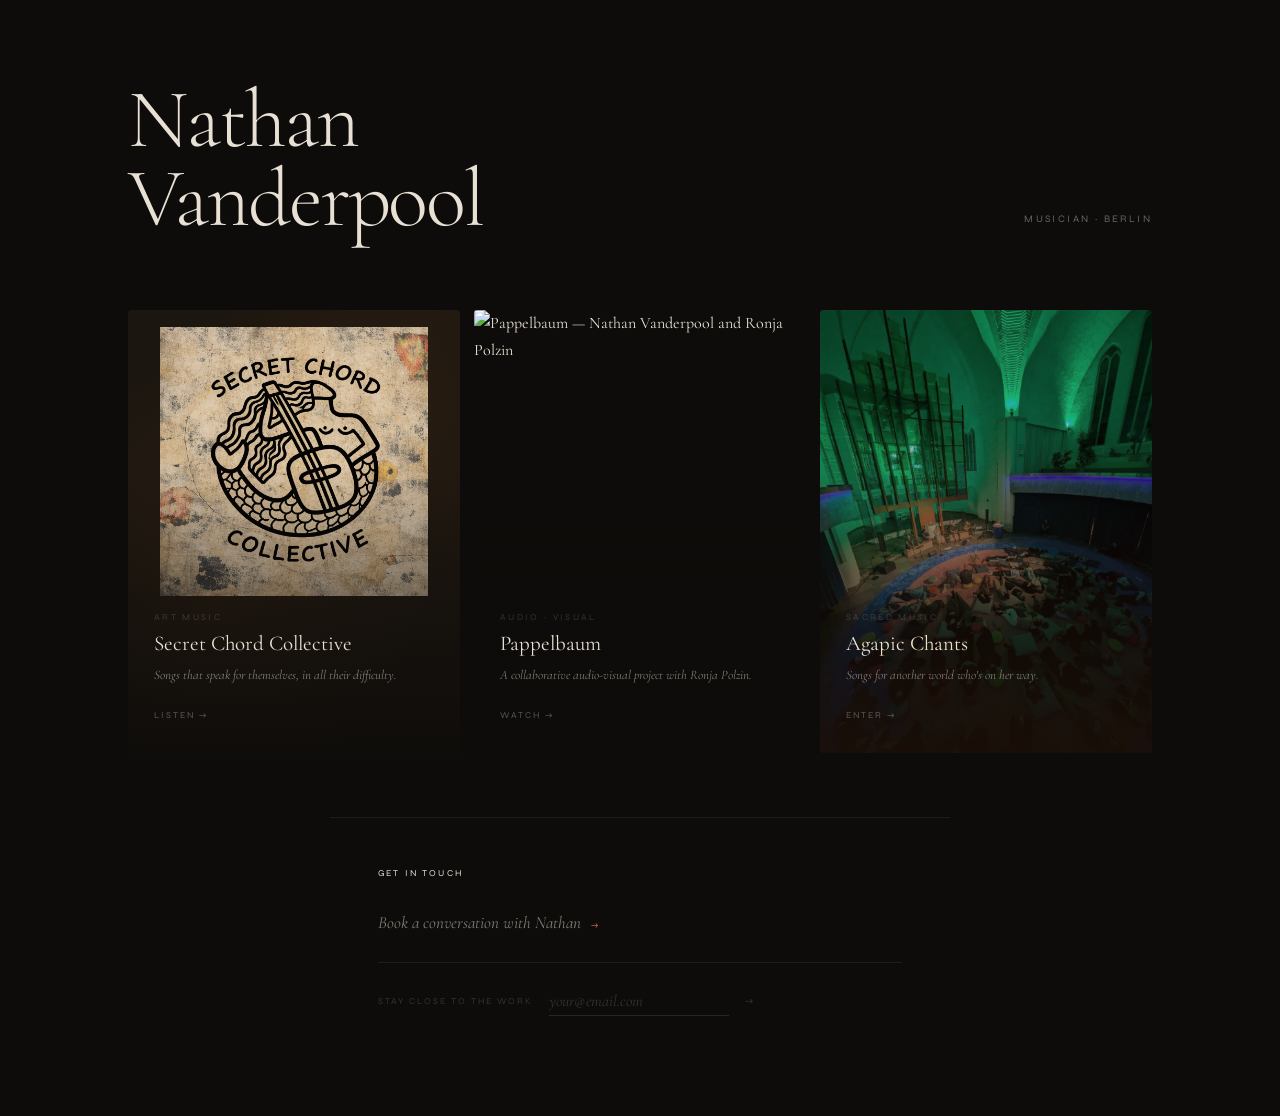
==== commit cb5015ca: "Add files via upload" ====
--- a/index.html
+++ b/index.html
@@ -2,370 +2,517 @@
 <html lang="en">
 <head>
 <meta charset="UTF-8">
-<link rel="icon" type="image/jpeg" href="AgapicChantsLogo.jpg">
 <meta name="viewport" content="width=device-width, initial-scale=1.0">
-<title>Live — Agapic Chants</title>
+<title>Nathan Vanderpool</title>
+<meta name="description" content="Nathan Vanderpool — musician, Berlin. Secret Chord Collective, Pappelbaum, Agapic Chants.">
+<link rel="preconnect" href="https://fonts.googleapis.com">
+<link href="https://fonts.googleapis.com/css2?family=Cormorant+Garamond:ital,wght@0,300;0,400;0,500;1,300;1,400&family=Syne:wght@400;500;600&display=swap" rel="stylesheet">
 <style>
-@import url('https://fonts.googleapis.com/css2?family=Jost:ital,wght@0,300;0,400;0,500;0,600;1,300;1,400&display=swap');
 :root {
-  --cream: #f4e7d4; --terra: #d2684f; --terra-dark: #b04c35;
-  --ink: #2a1f14; --ink-soft: #5a4535; --rule: rgba(210,104,79,0.2);
-  --nav-height: 60px; --bottom-nav-height: 64px;
-}
+  --void: #0e0c0a;
+  --bone: #e8e0d4;
+  --bone-soft: rgba(232,224,212,0.52);
+  --bone-faint: rgba(232,224,212,0.18);
+  --terra: #d2684f;
+  --rule: rgba(232,224,212,0.07);
+}
+
 * { margin: 0; padding: 0; box-sizing: border-box; }
 html { scroll-behavior: smooth; }
-body { background: var(--cream); color: var(--ink); font-family: 'Jost', Futura, 'Century Gothic', sans-serif; font-size: 16px; line-height: 1.7; padding-bottom: var(--bottom-nav-height); }
-a { color: var(--terra); text-decoration: none; }
-a:hover { color: var(--terra-dark); }
-.top-nav { display: none; position: sticky; top: 0; z-index: 100; background: var(--cream); border-bottom: 1px solid var(--rule); padding: 0 48px; height: var(--nav-height); align-items: center; justify-content: space-between; }
-.top-nav .nav-logo { display: flex; align-items: center; gap: 12px; text-decoration: none; color: var(--ink); }
-.top-nav .nav-logo img { width: 36px; height: 36px; border-radius: 6px; }
-.top-nav .nav-logo span { font-size: 13px; letter-spacing: 0.15em; text-transform: uppercase; font-weight: 500; }
-.top-nav .nav-links { display: flex; gap: 40px; list-style: none; }
-.top-nav .nav-links a { font-size: 11px; letter-spacing: 0.2em; text-transform: uppercase; color: var(--ink-soft); text-decoration: none; transition: color 0.2s; }
-.top-nav .nav-links a:hover, .top-nav .nav-links a.active { color: var(--terra); }
-.bottom-nav { position: fixed; bottom: 0; left: 0; right: 0; z-index: 100; background: var(--cream); border-top: 1px solid var(--rule); height: var(--bottom-nav-height); display: flex; align-items: stretch; }
-.bottom-nav a { flex: 1; display: flex; flex-direction: column; align-items: center; justify-content: center; gap: 4px; font-size: 9px; letter-spacing: 0.15em; text-transform: uppercase; color: var(--ink-soft); text-decoration: none; transition: color 0.2s; padding: 8px 4px; }
-.bottom-nav a.active, .bottom-nav a:hover { color: var(--terra); }
-.bottom-nav .nav-icon { font-size: 18px; line-height: 1; }
-.page { max-width: 720px; margin: 0 auto; padding: 48px 24px 48px; }
-p { margin-bottom: 18px; color: var(--ink-soft); }
-
-.testimonial {
-  border-left: 3px solid var(--rule);
-  padding: 20px 24px;
-  margin: 0 0 48px;
-  border-radius: 0 12px 12px 0;
-}
-.testimonial p { font-size: 15px; font-style: italic; color: var(--ink); line-height: 1.8; margin-bottom: 12px; }
-.testimonial .attribution { font-size: 11px; letter-spacing: 0.12em; text-transform: uppercase; color: var(--ink-soft); opacity: 0.6; display: block; margin: 0; }
-.event-card {
-  padding: 28px 0;
-  border-bottom: 1px solid var(--rule);
+
+body {
+  background: var(--void);
+  color: var(--bone);
+  font-family: 'Cormorant Garamond', Georgia, serif;
+  line-height: 1.7;
+  min-height: 100vh;
+  -webkit-font-smoothing: antialiased;
+}
+
+a { color: inherit; text-decoration: none; }
+
+/* ── HEADER ── */
+.header {
+  max-width: 1120px;
+  margin: 0 auto;
+  padding: 80px 48px 72px;
+  display: flex;
+  align-items: flex-end;
+  justify-content: space-between;
+  gap: 24px;
+}
+
+.header-name {
+  font-family: 'Cormorant Garamond', serif;
+  font-size: clamp(48px, 6.5vw, 88px);
+  font-weight: 300;
+  letter-spacing: -0.025em;
+  line-height: 0.95;
+  color: var(--bone);
+  opacity: 0;
+  animation: fadeUp 1s ease 0.1s forwards;
+}
+
+.header-location {
+  font-family: 'Syne', sans-serif;
+  font-size: 10px;
+  letter-spacing: 0.24em;
+  text-transform: uppercase;
+  color: rgba(232,224,212,0.42);
+  padding-bottom: 10px;
+  opacity: 0;
+  animation: fadeUp 1s ease 0.4s forwards;
+}
+
+/* ── PROJECT CARDS ── */
+.projects {
+  max-width: 1120px;
+  margin: 0 auto;
+  padding: 0 48px;
   display: grid;
-  grid-template-columns: 56px 1fr;
-  gap: 0 24px;
-  align-items: start;
-}
-.event-card:first-of-type { border-top: 1px solid var(--rule); }
-
-.event-date-block {
-  text-align: center;
-  padding-top: 2px;
-}
-.event-day {
-  font-size: 28px;
+  grid-template-columns: repeat(3, 1fr);
+  gap: 14px;
+}
+
+.project-card {
+  position: relative;
+  aspect-ratio: 3 / 4;
+  overflow: hidden;
+  border-radius: 3px;
+  display: block;
+  opacity: 0;
+}
+
+.project-card:nth-child(1) { animation: fadeUp 0.9s ease 0.3s forwards; }
+.project-card:nth-child(2) { animation: fadeUp 0.9s ease 0.5s forwards; }
+.project-card:nth-child(3) { animation: fadeUp 0.9s ease 0.7s forwards; }
+
+/* SCC: logo on textured dark */
+.card-scc {
+  background: #1c1610;
+}
+.card-scc-bg {
+  position: absolute;
+  inset: 0;
+  background:
+    radial-gradient(ellipse at 30% 60%, rgba(60,40,20,0.4) 0%, transparent 60%),
+    radial-gradient(ellipse at 80% 20%, rgba(80,50,20,0.2) 0%, transparent 50%);
+}
+.scc-logo-wrap {
+  position: absolute;
+  top: 0;
+  left: 0;
+  right: 0;
+  height: 72%;
+  display: flex;
+  align-items: flex-start;
+  justify-content: center;
+  padding: 5% 5% 0;
+  z-index: 1;
+}
+.scc-logo-wrap img {
+  width: 90%;
+  height: 100%;
+  object-fit: contain;
+  object-position: top center;
+  opacity: 0.88;
+  mix-blend-mode: luminosity;
+  transition: opacity 0.5s ease, transform 0.7s ease;
+}
+.card-scc:hover .scc-logo-wrap img {
+  opacity: 1;
+  mix-blend-mode: normal;
+  transform: scale(1.03);
+}
+
+/* Stronger overlay for SCC so text reads over warm logo tones */
+.card-scc::after {
+  background: linear-gradient(
+    to bottom,
+    transparent 20%,
+    rgba(14,12,10,0.97) 100%
+  );
+}
+
+/* Pappelbaum: faces in water, tight crop */
+.card-pappelbaum .project-card-img {
+  object-position: center 28%;
+}
+
+/* Agapic Chants: warm */
+.card-ac .project-card-img {
+  filter: brightness(0.72) saturate(0.85);
+}
+
+.project-card-img {
+  position: absolute;
+  inset: 0;
+  width: 100%;
+  height: 100%;
+  object-fit: cover;
+  transition: transform 0.7s ease, filter 0.5s ease;
+}
+
+.project-card:hover .project-card-img {
+  transform: scale(1.04);
+  filter: brightness(0.9) saturate(1);
+}
+.card-ac:hover .project-card-img {
+  filter: brightness(0.85) saturate(1);
+}
+
+/* gradient overlay */
+.project-card::after {
+  content: '';
+  position: absolute;
+  inset: 0;
+  background: linear-gradient(
+    to bottom,
+    transparent 35%,
+    rgba(14,12,10,0.92) 100%
+  );
+  pointer-events: none;
+  z-index: 2;
+}
+
+.card-ac::after {
+  background: linear-gradient(
+    to bottom,
+    transparent 25%,
+    rgba(28,16,8,0.88) 100%
+  );
+}
+
+.project-card-text {
+  position: absolute;
+  bottom: 0;
+  left: 0;
+  right: 0;
+  padding: 28px 26px 26px;
+  z-index: 3;
+}
+
+.project-label {
+  font-family: 'Syne', sans-serif;
+  font-size: 9px;
+  letter-spacing: 0.26em;
+  text-transform: uppercase;
+  color: var(--bone-faint);
+  display: block;
+  margin-bottom: 7px;
+}
+
+.project-name {
+  font-family: 'Cormorant Garamond', serif;
+  font-size: 21px;
+  font-weight: 400;
+  color: var(--bone);
+  line-height: 1.15;
+  display: block;
+  margin-bottom: 9px;
+}
+
+.card-ac .project-name { color: #f0e2cc; }
+
+.project-desc {
+  font-family: 'Cormorant Garamond', serif;
+  font-size: 13px;
+  font-style: italic;
+  color: var(--bone-soft);
+  line-height: 1.55;
+  display: block;
+  margin-bottom: 14px;
+}
+
+.project-link {
+  font-family: 'Syne', sans-serif;
+  font-size: 9px;
+  letter-spacing: 0.22em;
+  text-transform: uppercase;
+  color: rgba(232,224,212,0.35);
+  transition: color 0.25s, letter-spacing 0.25s;
+}
+
+.project-card:hover .project-link { color: var(--bone); letter-spacing: 0.32em; }
+
+/* ── CONNECTIVE TEXT ── */
+.connective {
+  max-width: 620px;
+  margin: 104px auto 0;
+  padding: 0 48px;
+  opacity: 0;
+  animation: fadeUp 1s ease 1s forwards;
+}
+
+.connective p {
+  font-family: 'Cormorant Garamond', serif;
+  font-size: clamp(19px, 2.2vw, 25px);
   font-weight: 300;
-  color: var(--ink);
-  line-height: 1;
+  line-height: 1.9;
+  color: var(--bone-soft);
+  font-style: italic;
+}
+
+.connective em {
+  font-style: normal;
+  color: var(--bone);
+}
+
+/* ── TRUST LINE ── */
+.trust-line {
+  max-width: 620px;
+  margin: 28px auto 0;
+  padding: 0 48px;
+  font-family: 'Syne', sans-serif;
+  font-size: 9px;
+  letter-spacing: 0.22em;
+  text-transform: uppercase;
+  color: rgba(232,224,212,0.42);
+  line-height: 2;
+  opacity: 0;
+  animation: fadeUp 1s ease 1.2s forwards;
+}
+
+/* ── CONTACT ── */
+.contact-section {
+  max-width: 620px;
+  margin: 64px auto 0;
+  padding: 48px 48px 100px;
+  border-top: 1px solid var(--rule);
+  opacity: 0;
+  animation: fadeUp 1s ease 1.3s forwards;
+}
+
+.contact-label {
+  font-family: 'Syne', sans-serif;
+  font-size: 9px;
+  letter-spacing: 0.24em;
+  text-transform: uppercase;
+  color: var(--bone-mid);
   display: block;
-}
-.event-month {
+  margin-bottom: 28px;
+}
+
+.cta-line {
+  display: flex;
+  align-items: baseline;
+  gap: 10px;
+  transition: opacity 0.2s;
+}
+.cta-line:hover { opacity: 0.75; }
+.cta-prompt {
+  font-family: 'Cormorant Garamond', serif;
+  font-size: 17px;
+  font-style: italic;
+  color: var(--bone-soft);
+}
+.cta-arrow {
+  font-family: 'Syne', sans-serif;
   font-size: 9px;
-  letter-spacing: 0.18em;
+  letter-spacing: 0.2em;
   text-transform: uppercase;
   color: var(--terra);
-  opacity: 0.7;
-  display: block;
-  margin-top: 3px;
-}
-
-.event-body {}
-.event-title {
-  font-size: 18px;
-  font-weight: 400;
-  color: var(--ink);
-  margin-bottom: 4px;
-  line-height: 1.3;
-}
-.event-meta {
-  font-size: 12px;
-  color: var(--ink-soft);
-  opacity: 0.7;
-  margin-bottom: 0;
-  letter-spacing: 0.02em;
-}
-.event-tag {
-  display: inline-block;
-  margin-top: 10px;
-  font-size: 9px;
-  letter-spacing: 0.18em;
-  text-transform: uppercase;
-  padding: 4px 10px;
-  border-radius: 100px;
-  border: 1px solid var(--rule);
-  color: var(--ink-soft);
-  opacity: 0.6;
-}
-.event-tag.open {
-  border-color: var(--terra);
-  color: var(--terra);
-  opacity: 1;
-}
-
-.event-through {
-  font-size: 8px;
-  letter-spacing: 0.12em;
-  text-transform: uppercase;
-  color: var(--terra);
-  opacity: 0.6;
-  display: block;
-  margin-top: 2px;
-}
-.event-link {
-  display: inline-block;
-  margin-top: 10px;
-  font-size: 9px;
-  letter-spacing: 0.18em;
-  text-transform: uppercase;
-  color: var(--terra);
-}
-/* Past events */
-.past-section { margin-top: 48px; }
-.past-label { font-size: 11px; letter-spacing: 0.15em; text-transform: uppercase; color: var(--ink-soft); opacity: 0.4; margin-bottom: 0; }
-.event-card.past .event-day { color: var(--ink-soft); opacity: 0.35; }
-.event-card.past .event-month { color: var(--ink-soft); opacity: 0.3; }
-.event-card.past .event-through { color: var(--ink-soft); opacity: 0.25; }
-.event-card.past .event-title { color: var(--ink-soft); opacity: 0.45; }
-.event-card.past .event-meta { opacity: 0.35; }
-.event-card.past .event-tag { opacity: 0.3; border-color: var(--rule); color: var(--ink-soft); }
-
-/* Telegram nudge */
-.telegram-nudge {
-  margin-top: 48px;
-  padding: 24px;
-  border: 1px solid var(--rule);
-  border-radius: 16px;
+  transition: letter-spacing 0.25s;
+}
+.cta-line:hover .cta-arrow { letter-spacing: 0.3em; }
+
+.contact-divider {
+  width: 100%;
+  height: 1px;
+  background: var(--rule);
+  margin: 24px 0;
+}
+
+.email-row {
   display: flex;
   align-items: center;
-  gap: 20px;
-}
-.telegram-nudge p {
-  margin: 0;
-  font-size: 14px;
-  color: var(--ink-soft);
-  line-height: 1.6;
-}
-.telegram-nudge a {
+  gap: 16px;
+  flex-wrap: wrap;
+}
+
+.email-label {
+  font-family: 'Syne', sans-serif;
+  font-size: 9px;
+  letter-spacing: 0.22em;
+  text-transform: uppercase;
+  color: var(--bone-faint);
   white-space: nowrap;
-  font-size: 11px;
-  letter-spacing: 0.15em;
-  text-transform: uppercase;
-  color: var(--terra);
-  flex-shrink: 0;
-}
-
-@media (min-width: 768px) {
-  body { padding-bottom: 0; }
-  .top-nav { display: flex; }
-  .bottom-nav { display: none; }
-  .page { padding: 0 48px 80px; }
-  .page > div:first-child { margin: 0 -48px 48px; }
+}
+
+.email-input {
+  background: none;
+  border: none;
+  border-bottom: 1px solid rgba(232,224,212,0.12);
+  color: var(--bone);
+  font-family: 'Cormorant Garamond', serif;
+  font-size: 16px;
+  font-style: italic;
+  padding: 4px 0;
+  outline: none;
+  width: 180px;
+  transition: border-color 0.25s;
+}
+.email-input::placeholder { color: var(--bone-faint); }
+.email-input:focus { border-color: rgba(232,224,212,0.28); }
+
+.email-send {
+  background: none;
+  border: none;
+  color: var(--bone-faint);
+  cursor: pointer;
+  font-family: 'Syne', sans-serif;
+  font-size: 10px;
+  letter-spacing: 0.18em;
+  padding: 0;
+  transition: color 0.2s;
+}
+.email-send:hover { color: var(--bone); }
+
+.email-thanks {
+  font-family: 'Cormorant Garamond', serif;
+  font-size: 15px;
+  font-style: italic;
+  color: var(--bone-soft);
+  display: none;
+}
+
+/* ── ANIMATIONS ── */
+@keyframes fadeUp {
+  from { opacity: 0; transform: translateY(16px); }
+  to   { opacity: 1; transform: translateY(0); }
+}
+
+/* ── MOBILE ── */
+@media (max-width: 800px) {
+  .header {
+    padding: 56px 24px 48px;
+    flex-direction: column;
+    align-items: flex-start;
+    gap: 14px;
+  }
+
+  .projects {
+    padding: 0 24px;
+    grid-template-columns: 1fr;
+    gap: 10px;
+  }
+
+  .project-card { aspect-ratio: 4 / 3; }
+
+  .connective,
+  .trust-line,
+  .cta-block,
+  .email-section {
+    padding-left: 24px;
+    padding-right: 24px;
+  }
+
+  .connective { margin-top: 64px; }
+  .cta-block { padding-top: 36px; }
+  .email-section { padding-bottom: 72px; }
 }
 </style>
 </head>
 <body>
 
-<nav class="top-nav">
-  <a href="index.html" class="nav-logo">
-    <img src="AgapicChantsLogo.jpg" alt="Agapic Chants">
-    <span>Agapic Chants</span>
+<!-- HEADER -->
+<header class="header">
+  <h1 class="header-name">Nathan<br>Vanderpool</h1>
+  <p class="header-location">Musician · Berlin</p>
+</header>
+
+<!-- PROJECT CARDS -->
+<section class="projects" aria-label="Projects">
+
+  <!-- Secret Chord Collective -->
+  <a href="secret-chord-collective.html"
+     class="project-card card-scc"
+     aria-label="Secret Chord Collective">
+    <div class="card-scc-bg"></div>
+    <div class="scc-logo-wrap">
+      <img src="SCC_Logo_new.png" alt="Secret Chord Collective">
+    </div>
+    <div class="project-card-text">
+      <span class="project-label">Art Music</span>
+      <span class="project-name">Secret Chord Collective</span>
+      <span class="project-desc">Songs that speak for themselves, in all their difficulty.</span>
+      <span class="project-link">Listen →</span>
+    </div>
   </a>
-  <ul class="nav-links">
-    <li><a href="index.html" class="active">Live</a></li>
-    <li><a href="chants.html">Chantbook</a></li>
-    <li><a href="sessions.html">Sessions</a></li>
-    <li><a href="support.html">Support</a></li>
-  </ul>
-</nav>
-
-<nav class="bottom-nav">
-  <a href="index.html" class="active"><span class="nav-icon">🎤</span>Live</a>
-  <a href="chants.html"><span class="nav-icon">🎵</span>Chants</a>
-  <a href="sessions.html"><span class="nav-icon">🙏</span>Sessions</a>
-  <a href="support.html"><span class="nav-icon">♡</span>Support</a>
-</nav>
-
-<div class="page">
-
-  <div style="position:relative;margin:0 -24px 48px;overflow:hidden;height:90vh;min-height:400px;">
-    <img src="here_beyond_sound.jpg" alt="Agapic Chants" style="width:100%;height:100%;object-fit:cover;object-position:center;display:block;">
-    <div style="position:absolute;inset:0;background:linear-gradient(to bottom, rgba(42,31,20,0.15) 0%, rgba(42,31,20,0.55) 100%);"></div>
-    <div style="position:absolute;bottom:48px;left:32px;right:32px;">
-      <p style="font-size:11px;letter-spacing:0.25em;text-transform:uppercase;color:rgba(244,231,212,0.7);margin-bottom:10px;">Agapic Chants</p>
-      <h1 style="font-size:42px;font-weight:300;color:#f4e7d4;line-height:1.1;margin-bottom:8px;">Live</h1>
-      <p style="font-size:16px;color:rgba(244,231,212,0.8);margin:0;font-weight:300;">Come sing with us.</p>
+
+  <!-- Pappelbaum -->
+  <a href="pappelbaum.html"
+     class="project-card card-pappelbaum"
+     aria-label="Pappelbaum">
+    <img class="project-card-img" src="album_cover.jpg" alt="Pappelbaum — Nathan Vanderpool and Ronja Polzin">
+    <div class="project-card-text">
+      <span class="project-label">Audio · Visual</span>
+      <span class="project-name">Pappelbaum</span>
+      <span class="project-desc">A collaborative audio-visual project with Ronja Polzin.</span>
+      <span class="project-link">Watch →</span>
     </div>
+  </a>
+
+  <!-- Agapic Chants -->
+  <a href="https://agapicchants.com"
+     target="_blank"
+     rel="noopener"
+     class="project-card card-ac"
+     aria-label="Agapic Chants">
+    <img class="project-card-img" src="here_beyond_sound.jpg" alt="Agapic Chants">
+    <div class="project-card-text">
+      <span class="project-label">Sacred Music</span>
+      <span class="project-name">Agapic Chants</span>
+      <span class="project-desc">Songs for another world who's on her way.</span>
+      <span class="project-link">Enter →</span>
+    </div>
+  </a>
+
+</section>
+
+<!-- CONTACT -->
+<div class="contact-section">
+  <span class="contact-label">Get in touch</span>
+
+  <a href="https://calendly.com/nathanvanderpool/check-in" target="_blank" rel="noopener" class="cta-line">
+    <span class="cta-prompt">Book a conversation with Nathan</span>
+    <span class="cta-arrow">→</span>
+  </a>
+
+  <div class="contact-divider"></div>
+
+  <div class="email-row">
+    <span class="email-label">Stay close to the work</span>
+    <input class="email-input" type="email" placeholder="your@email.com" aria-label="Email address">
+    <button class="email-send" onclick="handleEmail()" aria-label="Submit">→</button>
+    <span class="email-thanks">thank you.</span>
   </div>
-
-  <div class="testimonial">
-    <p>"When it clicks — when a room full of people is singing together — you can feel it in your body. Something is happening here, right now, and we are all part of it."</p>
-    <span class="attribution">— Hasan Can Tutal, participant</span>
-  </div>
-
-  <div id="upcoming-events"></div>
-
-  <img src="agapic_chants_living_room_01.jpg" alt="Agapic Chants in a Berlin flat" style="width:100%;border-radius:12px;display:block;margin:48px 0 32px;">
-
-  <div id="past-events"></div>
-
-  <div class="telegram-nudge">
-    <p>Stay in the loop for future gatherings — join the Telegram channel.</p>
-    <a href="https://t.me/AgapicChants" target="_blank">→ Telegram</a>
-  </div>
-
 </div>
 
-
 <script>
-const EVENTS = [
-  {
-    startDate: '2026-03-21',
-    endDate:   '2026-03-21',
-    dateDisplay: { day: '21', month: 'Mar' },
-    title: '5Rhythms with Oliver',
-    meta: 'Saturday · Berlin',
-    tag: 'Open', tagClass: 'open',
-    link: 'https://www.eventbrite.de/e/5rhythms-with-oliver-power-tickets-1983707105352?aff=erellivmlt',
-    linkLabel: 'Get tickets →'
-  },
-  {
-    startDate: '2026-03-22',
-    endDate:   '2026-03-22',
-    dateDisplay: { day: '22', month: 'Mar' },
-    title: 'Agapic Chants at Church of Interbeing',
-    meta: 'Sunday · 13:00 · Herrfurthplatz, Berlin',
-    tag: 'Open', tagClass: 'open',
-    link: 'https://t.me/AgapicChants',
-    linkLabel: 'Join Telegram for details →'
-  },
-  {
-    startDate: '2026-04-11',
-    endDate:   '2026-04-11',
-    dateDisplay: { day: '11', month: 'Apr' },
-    title: 'Agapic Chants at Blaue Katze',
-    meta: 'Saturday · 19:00 · Blaue Katze, Berlin · tickets at the door',
-    tag: 'Open', tagClass: 'open',
-    link: 'https://www.eventlocations.com/en/venues/blaue-katze-berlin',
-    linkLabel: 'Venue info →'
-  },
-  {
-    startDate: '2026-04-16',
-    endDate:   '2026-04-16',
-    dateDisplay: { day: '16', month: 'Apr' },
-    title: 'Morning Chant at Church of Interbeing',
-    meta: 'Thursday · 08:00 · Herrfurthplatz, Berlin',
-    tag: 'Open', tagClass: 'open'
-  },
-  {
-    startDate: '2026-04-23',
-    endDate:   '2026-04-23',
-    dateDisplay: { day: '23', month: 'Apr' },
-    title: 'Morning Chant at Church of Interbeing',
-    meta: 'Thursday · 08:00 · Herrfurthplatz, Berlin',
-    tag: 'Open', tagClass: 'open'
-  },
-  {
-    startDate: '2026-04-26',
-    endDate:   '2026-04-26',
-    dateDisplay: { day: '26', month: 'Apr' },
-    title: 'Hosting at Church of Interbeing: <a href="https://viviandittmar.net/en/the-emotional-backpack_article/" target="_blank" style="color:inherit;text-decoration:underline;text-underline-offset:3px;text-decoration-color:rgba(42,31,20,0.25);">Conscious Release</a>',
-    meta: 'Sunday · 13:00 · Herrfurthplatz, Berlin',
-    tag: 'Open', tagClass: 'open'
-  },
-  {
-    startDate: '2026-04-30',
-    endDate:   '2026-04-30',
-    dateDisplay: { day: '30', month: 'Apr' },
-    title: 'Morning Chant at Church of Interbeing',
-    meta: 'Thursday · 08:00 · Herrfurthplatz, Berlin',
-    tag: 'Open', tagClass: 'open'
-  },
-  {
-    startDate: '2026-03-29',
-    endDate:   '2026-03-29',
-    dateDisplay: { day: '29', month: 'Mar' },
-    title: 'Agapic Chants Gathering',
-    meta: 'Sunday · 16:30 · Kiefernweg 12, Bonn',
-    tag: 'Open', tagClass: 'open'
-  },
-  {
-    startDate: '2026-03-30',
-    endDate:   '2026-04-09',
-    dateDisplay: { day: '23', month: 'Mar', through: '– 9 Apr' },
-    title: 'Bonn Retreat',
-    meta: '20 days',
-    tag: 'Sold out', tagClass: ''
-  },
-  {
-    startDate: '2026-03-04',
-    endDate:   '2026-03-17',
-    dateDisplay: { day: '4', month: 'Mar', through: '– 17 Mar' },
-    title: 'Practical Mystics Retreat',
-    meta: '14 days',
-    tag: 'Sold out', tagClass: ''
-  },
-  {
-    startDate: '2026-03-01',
-    endDate:   '2026-03-01',
-    dateDisplay: { day: '1', month: 'Mar' },
-    title: 'Agapic Chants at Church of Interbeing',
-    meta: 'Sunday · 13:00 · Herrfurthplatz, Berlin',
-    tag: 'Past', tagClass: ''
-  }
-];
-
-function todayStr() {
-  const d = new Date();
-  return `${d.getFullYear()}-${String(d.getMonth()+1).padStart(2,'0')}-${String(d.getDate()).padStart(2,'0')}`;
-}
-
-function dateBlock(e) {
-  const through = e.dateDisplay.through
-    ? `<span class="event-through">${e.dateDisplay.through}</span>` : '';
-  return `<div class="event-date-block">
-    <span class="event-day">${e.dateDisplay.day}</span>
-    <span class="event-month">${e.dateDisplay.month}</span>
-    ${through}
-  </div>`;
-}
-
-function eventCard(e, past) {
-  const linkHtml = e.link
-    ? `<a href="${e.link}" target="_blank" class="event-link">${e.linkLabel}</a>` : '';
-  return `<div class="event-card${past ? ' past' : ''}">
-    ${dateBlock(e)}
-    <div class="event-body">
-      <div class="event-title">${e.title}</div>
-      <p class="event-meta">${e.meta}</p>
-      <span class="event-tag ${e.tagClass}">${e.tag}</span>
-      ${linkHtml}
-    </div>
-  </div>`;
-}
-
-function render() {
-  const today = todayStr();
-  const upcoming = EVENTS.filter(e => e.endDate >= today)
-    .sort((a,b) => a.startDate.localeCompare(b.startDate));
-  const past = EVENTS.filter(e => e.endDate < today)
-    .sort((a,b) => b.startDate.localeCompare(a.startDate));
-
-  document.getElementById('upcoming-events').innerHTML =
-    upcoming.length
-      ? `<div>${upcoming.map(e => eventCard(e, false)).join('')}</div>`
-      : `<p style="opacity:0.5;font-size:14px;">No upcoming events — <a href="https://t.me/AgapicChants" target="_blank">join Telegram</a> to hear first.</p>`;
-
-  const pastEl = document.getElementById('past-events');
-  if (past.length) {
-    pastEl.innerHTML = `<div class="past-section">
-      <p class="past-label">Past</p>
-      <div>${past.map(e => eventCard(e, true)).join('')}</div>
-    </div>`;
-  }
-}
-
-render();
+function handleEmail() {
+  const input = document.querySelector('.email-input');
+  const thanks = document.querySelector('.email-thanks');
+  const btn = document.querySelector('.email-send');
+  const val = input.value.trim();
+  if (!val || !val.includes('@')) { input.focus(); return; }
+  btn.textContent = '...';
+  btn.disabled = true;
+  fetch('https://script.google.com/macros/s/AKfycbxu14QyYP8UOxmmVlS7Lb7YYyt9fbdXgRc8b6YH4mXBfhjTIoKg7Csn2jPsVx-ChBL2Qw/exec', {
+    method: 'POST',
+    mode: 'no-cors',
+    headers: { 'Content-Type': 'application/x-www-form-urlencoded' },
+    body: 'email=' + encodeURIComponent(val)
+  }).finally(() => {
+    input.style.display = 'none';
+    btn.style.display = 'none';
+    thanks.style.display = 'block';
+  });
+}
+document.querySelector('.email-input').addEventListener('keydown', function(e) {
+  if (e.key === 'Enter') handleEmail();
+});
 </script>
+
 </body>
 </html>
